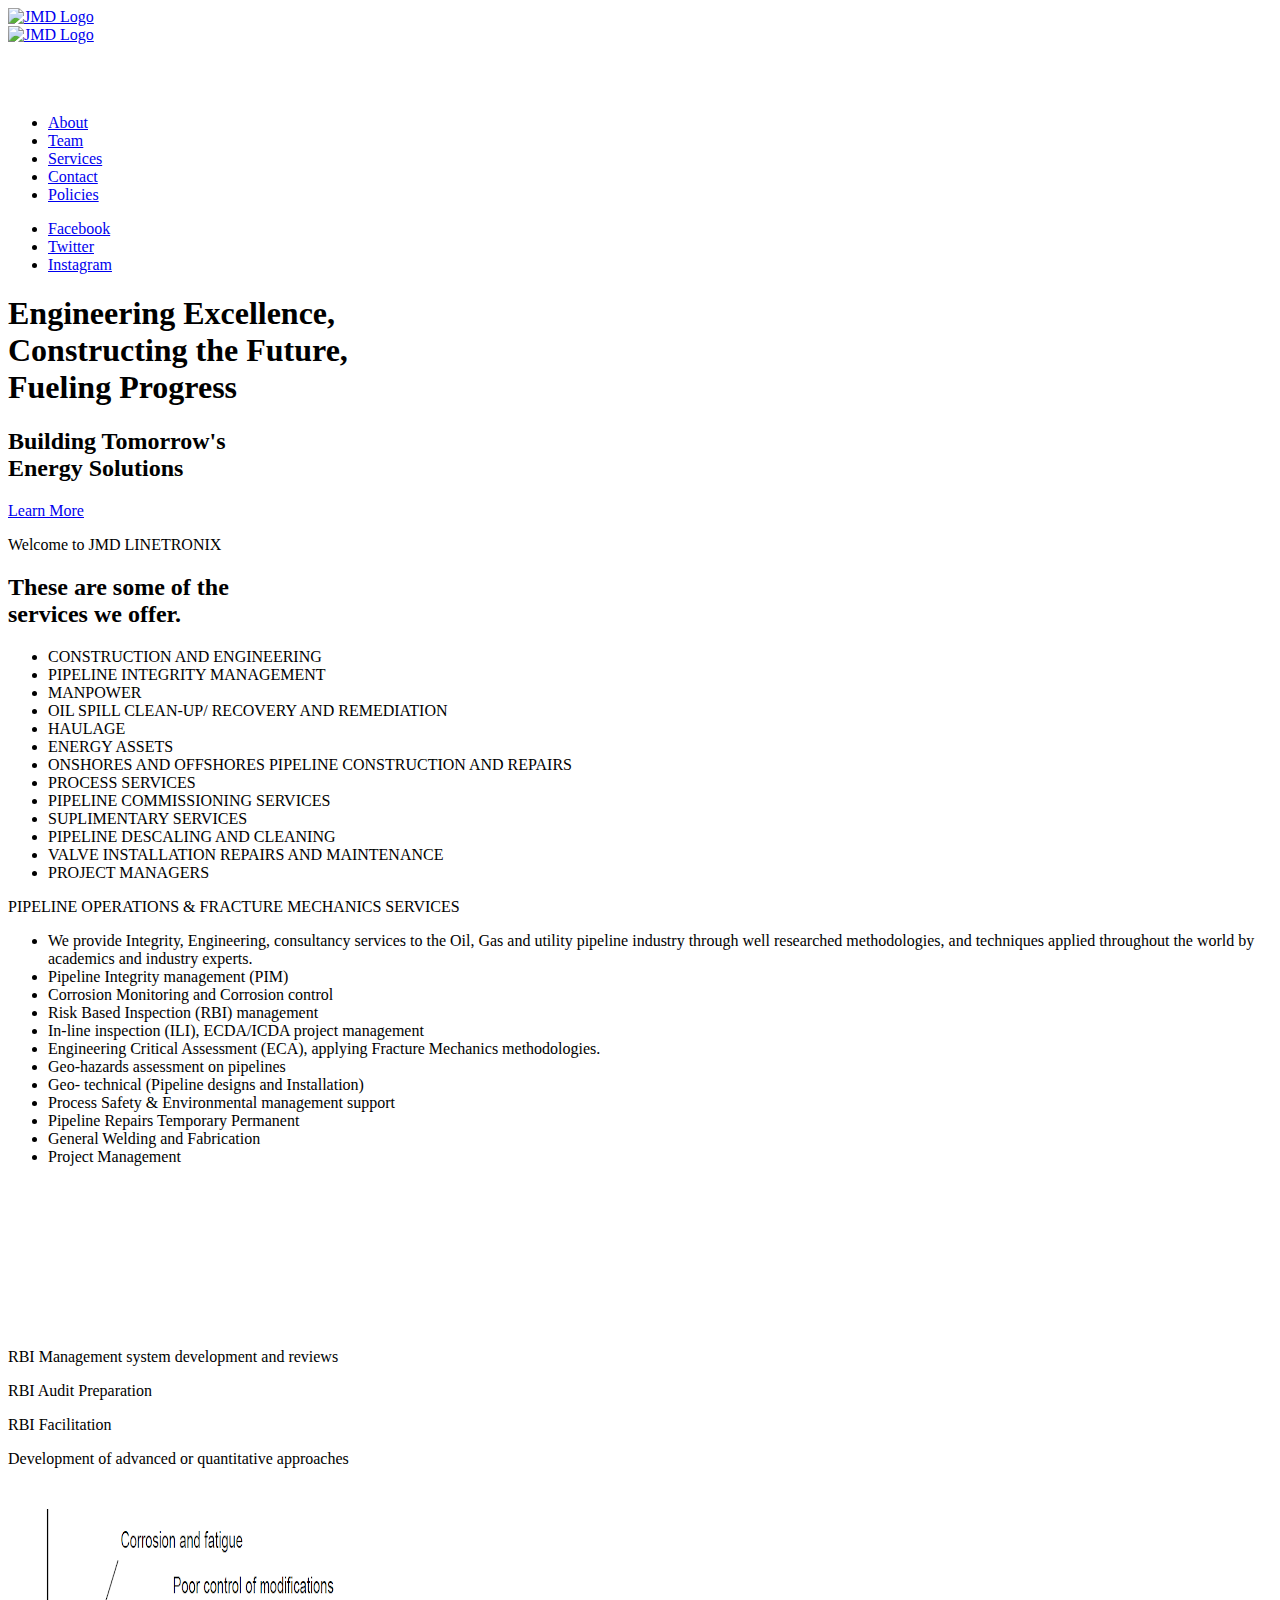
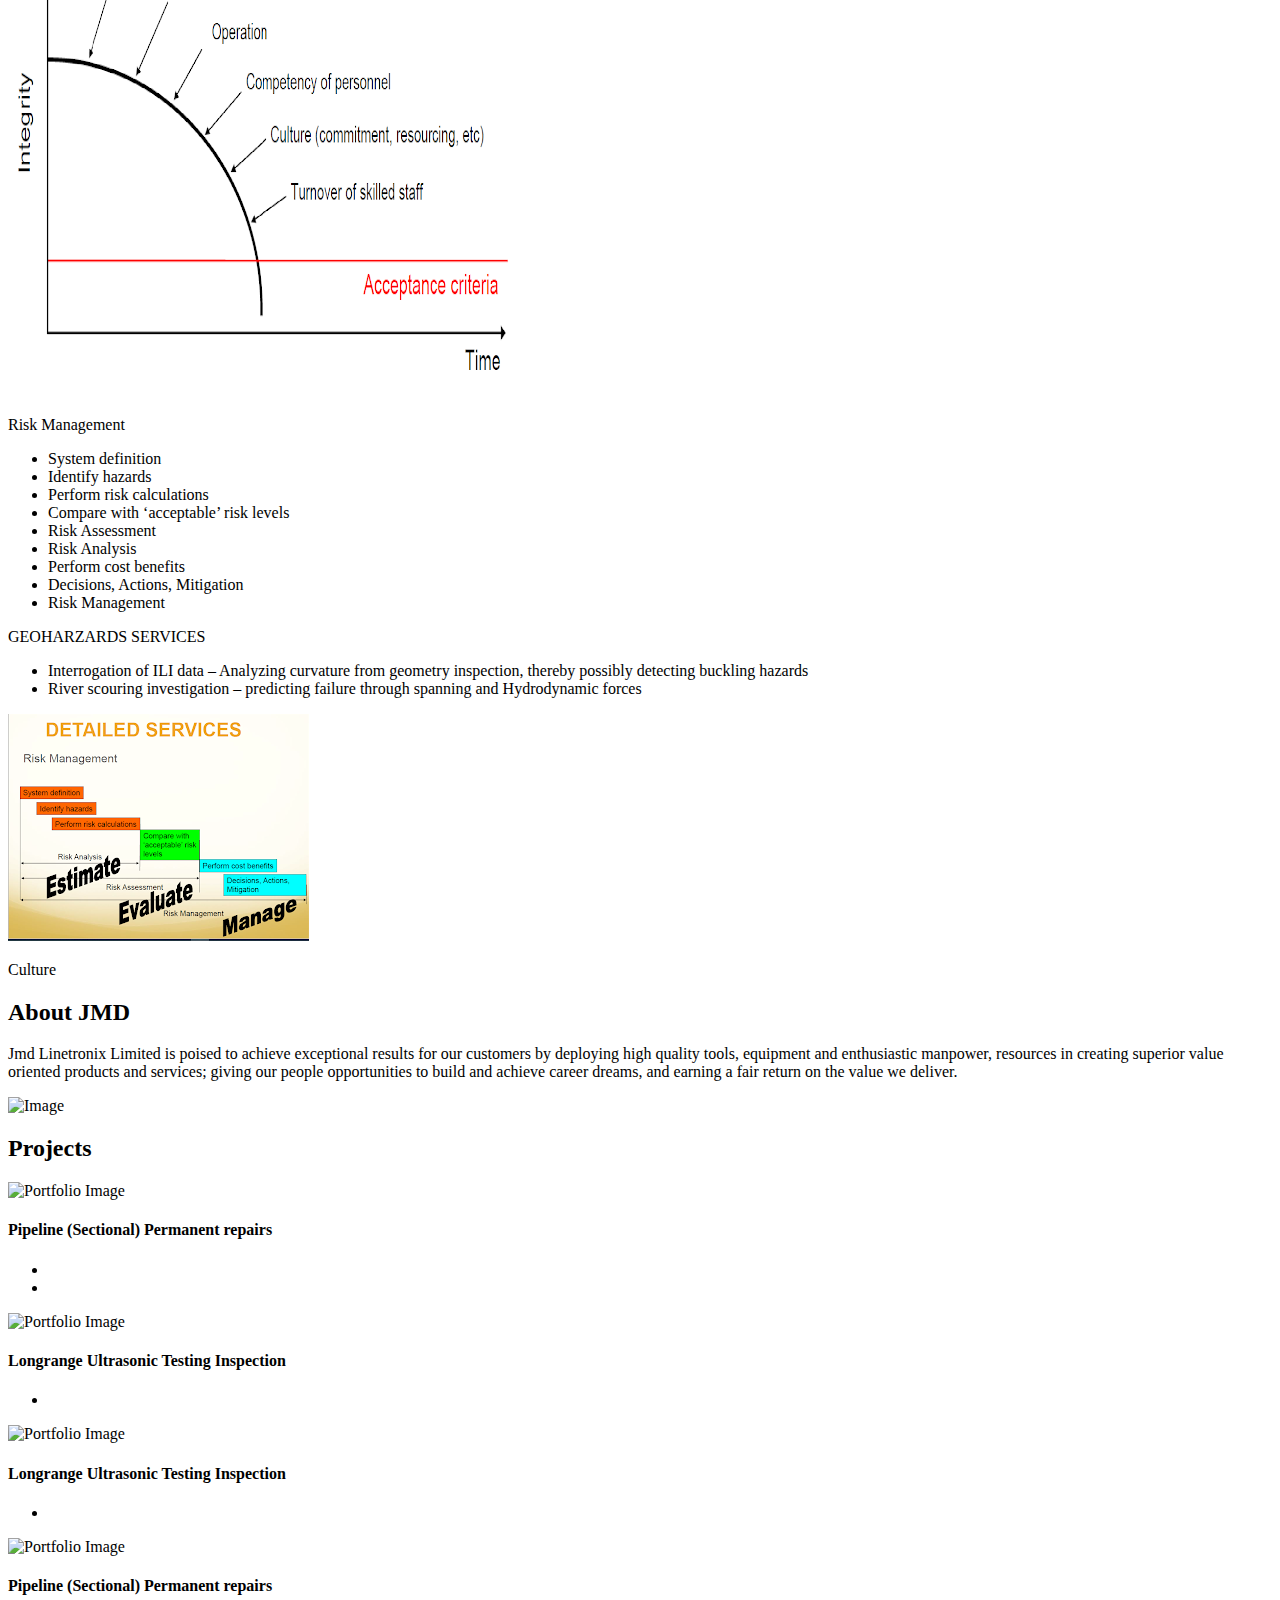
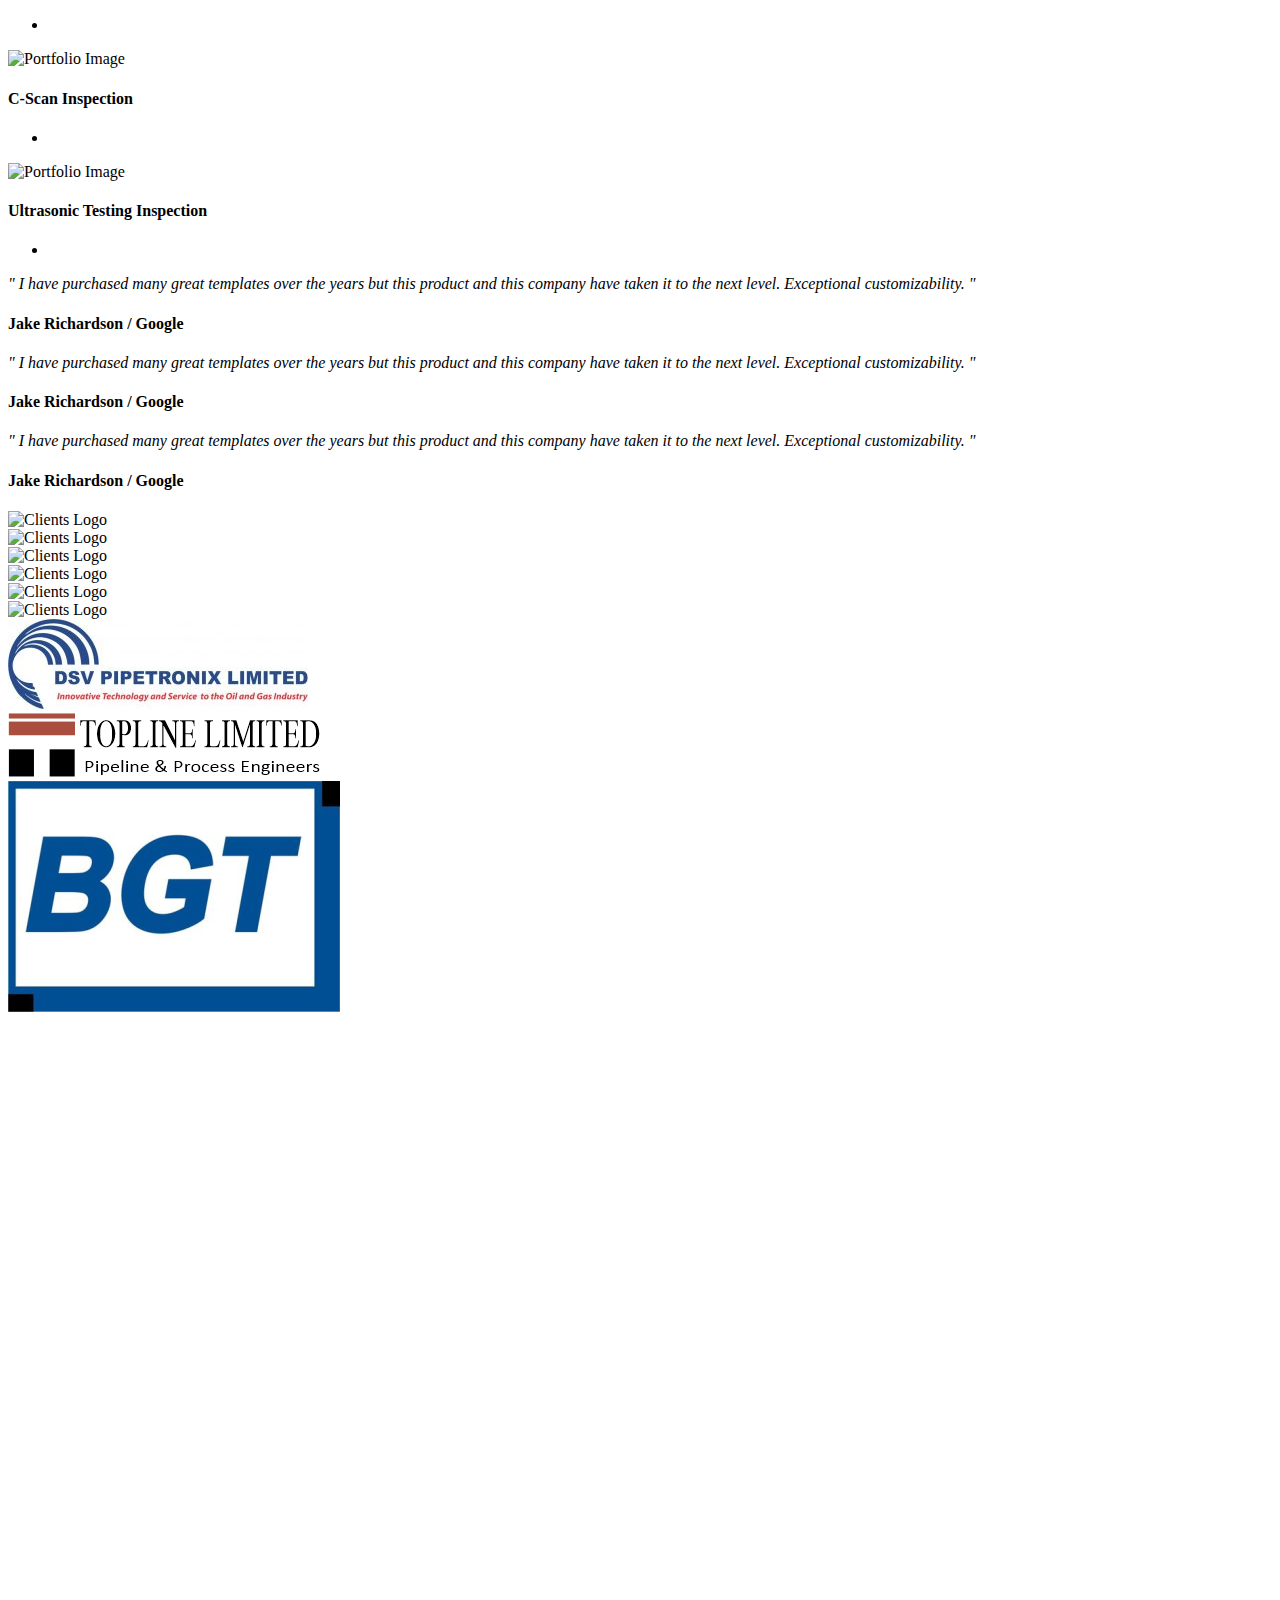
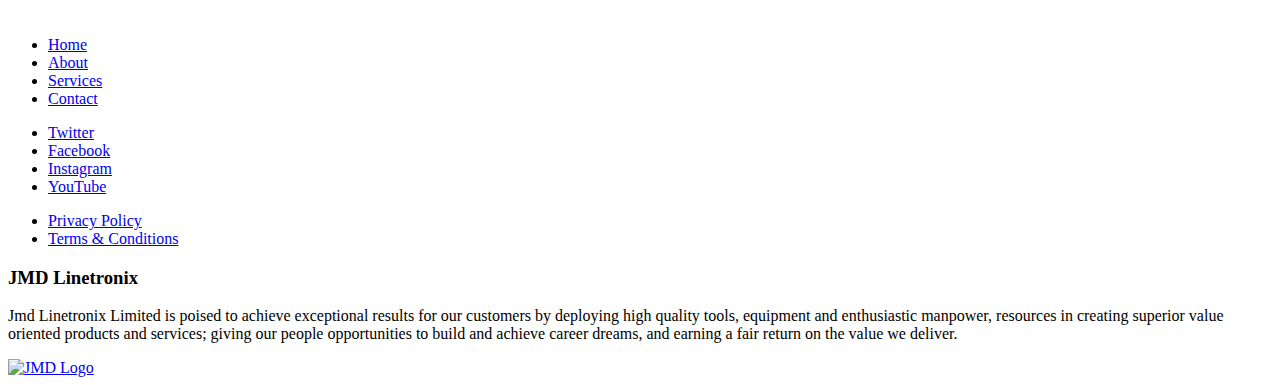
==== index.html @ 66dee23c "updates" ====
<!DOCTYPE html>
<html lang="en" class="no-js">
  <!-- Begin Head -->
  <head>
    <!-- Basic -->
    <meta charset="utf-8" />
    <meta
      name="viewport"
      content="width=device-width, initial-scale=1, shrink-to-fit=no"
    />
    <meta http-equiv="x-ua-compatible" content="ie=edge" />
    <title>JMD LINETRONIX LIMITED</title>
    <meta name="keywords" content="HTML5 Theme" />
    <meta name="description" content="Megakit - HTML5 Theme" />
    <meta name="author" content="keenthemes.com" />

    <!-- Web Fonts -->
    <link
      href="https://fonts.googleapis.com/css?family=Lato:300,400,400i|Montserrat:400,700"
      rel="stylesheet"
    />

    <!-- Vendor Styles -->
    <link
      href="vendor/bootstrap/css/bootstrap.min.css"
      rel="stylesheet"
      type="text/css"
    />
    <link href="css/animate.css" rel="stylesheet" type="text/css" />
    <link href="vendor/themify/themify.css" rel="stylesheet" type="text/css" />
    <link
      href="vendor/scrollbar/scrollbar.min.css"
      rel="stylesheet"
      type="text/css"
    />
    <link
      href="vendor/magnific-popup/magnific-popup.css"
      rel="stylesheet"
      type="text/css"
    />
    <link
      href="vendor/swiper/swiper.min.css"
      rel="stylesheet"
      type="text/css"
    />
    <link
      href="vendor/cubeportfolio/css/cubeportfolio.min.css"
      rel="stylesheet"
      type="text/css"
    />

    <!-- Theme Styles -->
    <link href="css/style.css" rel="stylesheet" type="text/css" />
    <link href="css/global/global.css" rel="stylesheet" type="text/css" />

    <!-- Favicon -->
    <link rel="shortcut icon" href="img/favicon.ico" type="image/x-icon" />
    <link rel="apple-touch-icon" href="img/apple-touch-icon.png" />
  </head>
  <!-- End Head -->

  <!-- Body -->
  <body>
    <!--========== HEADER ==========-->
    <header
      class="navbar-fixed-top s-header js__header-sticky js__header-overlay"
    >
      <!-- Navbar -->
      <div class="s-header__navbar">
        <div class="s-header__container">
          <div class="s-header__navbar-row">
            <div class="s-header__navbar-row-col">
              <!-- Logo -->
              <div class="s-header__logo">
                <a href="index.html">
                  <div>
                    <img
                      class="g-width-auto--xs g-height-80--xs s-header__logo-img-default"
                      src="img/logo2.png"
                      alt="JMD Logo"
                    />
                   
                  </div>
                  <div>
                    <img
                      class="g-width-auto--xs g-height-50--xs s-header__logo-img-shrink"
                      src="img/logo1.png"
                      alt="JMD Logo"
                    />
                  </div>
                </a>
              </div>
              <!-- End Logo -->
            </div>
            <div class="s-header__navbar-row-col">
              <!-- Trigger -->
              <a
                href="javascript:void(0);"
                class="s-header__trigger js__trigger"
              >
                <span class="s-header__trigger-icon"></span>
                <svg
                  x="0rem"
                  y="0rem"
                  width="3.125rem"
                  height="3.125rem"
                  viewbox="0 0 54 54"
                >
                  <circle
                    fill="transparent"
                    stroke="#fff"
                    stroke-width="1"
                    cx="27"
                    cy="27"
                    r="25"
                    stroke-dasharray="157 157"
                    stroke-dashoffset="157"
                  ></circle>
                </svg>
              </a>
              <!-- End Trigger -->
            </div>
          </div>
        </div>
      </div>
      <!-- End Navbar -->

      <!-- Overlay -->
      <div class="s-header-bg-overlay js__bg-overlay">
        <!-- Nav -->
        <nav class="s-header__nav js__scrollbar">
          <div class="container-fluid">
            <!-- Menu List -->
            <ul class="list-unstyled s-header__nav-menu">
              <li class="s-header__nav-menu-item">
                <a
                  class="s-header__nav-menu-link s-header__nav-menu-link-divider"
                  href="about.html"
                  >About</a
                >
              </li>
              <li class="s-header__nav-menu-item">
                <a
                  class="s-header__nav-menu-link s-header__nav-menu-link-divider"
                  href="team.html"
                  >Team</a
                >
              </li>
              <li class="s-header__nav-menu-item">
                <a
                  class="s-header__nav-menu-link s-header__nav-menu-link-divider"
                  href="services.html"
                  >Services</a
                >
              </li>
              <li class="s-header__nav-menu-item">
                <a
                  class="s-header__nav-menu-link s-header__nav-menu-link-divider"
                  href="contact.html"
                  >Contact</a
                >
              </li>
              <li class="s-header__nav-menu-item">
                <a
                  class="s-header__nav-menu-link s-header__nav-menu-link-divider"
                  href="policies.html"
                  >Policies</a
                >
              </li>
            </ul>
            <!-- End Menu List -->
          </div>
        </nav>
        <!-- End Nav -->

        <!-- Action -->
        <ul class="list-inline s-header__action s-header__action--rb">
          <li class="s-header__action-item">
            <a class="s-header__action-link" href="#">
              <i class="g-padding-r-5--xs ti-facebook"></i>
              <span class="g-display-none--xs g-display-inline-block--sm"
                >Facebook</span
              >
            </a>
          </li>
          <li class="s-header__action-item">
            <a class="s-header__action-link" href="#">
              <i class="g-padding-r-5--xs ti-twitter"></i>
              <span class="g-display-none--xs g-display-inline-block--sm"
                >Twitter</span
              >
            </a>
          </li>
          <li class="s-header__action-item">
            <a class="s-header__action-link" href="#">
              <i class="g-padding-r-5--xs ti-instagram"></i>
              <span class="g-display-none--xs g-display-inline-block--sm"
                >Instagram</span
              >
            </a>
          </li>
        </ul>
        <!-- End Action -->
      </div>
      <!-- End Overlay -->
    </header>
    <!--========== END HEADER ==========-->

    <!--========== SWIPER SLIDER ==========-->
    <div class="s-swiper js__swiper-one-item">
      <!-- Swiper Wrapper -->
      <div class="swiper-wrapper">
        <div
          class="g-fullheight--xs g-bg-position--center swiper-slide g-bg-overlay"
          style="background: url('img/ref1.jpg')"
        >
          <div class="container g-text-center--xs g-ver-center--xs">
            <div class="g-margin-b-30--xs">
              <h1
                class="g-font-size-35--xs g-font-size-45--sm g-font-size-55--md g-color--white"
              >
              Engineering Excellence, <br/> Constructing the Future,<br/> Fueling Progress
              </h1>
            </div>
          </div>
        </div>
        <div
          class="g-fullheight--xs g-bg-position--center swiper-slide g-bg-overlay"
          style="background: url('img/ref2.jpg')"
        >
          <div class="container g-text-center--xs g-ver-center--xs">
            <div class="g-margin-b-30--xs">
              <div class="g-margin-b-30--xs">
                <h2
                  class="g-font-size-35--xs g-font-size-45--sm g-font-size-55--md g-color--white"
                >
                Building Tomorrow's <br/> Energy Solutions
                </h2>
              </div>
            </div>
          </div>
        </div>
      </div>
      <!-- End Swiper Wrapper -->



      <a
        href="#js__scroll-to-section"
        class="s-scroll-to-section-v1--bc g-margin-b-15--xs"
      >
        <span
          class="g-font-size-18--xs g-color--white ti-angle-double-down"
        ></span>
        <p
          class="text-uppercase g-color--white g-letter-spacing--3 g-margin-b-0--xs"
        >
          Learn More
        </p>
      </a>
    </div>
    <!--========== END SWIPER SLIDER ==========-->

    <!--========== PAGE CONTENT ==========-->
    <!-- Features -->
    <div
      id="js__scroll-to-section"
      class="container g-padding-y-80--xs g-padding-y-125--sm"
    >
      <div class="g-text-center--xs g-margin-b-100--xs">
        <p
          class="text-uppercase g-font-size-14--xs g-font-weight--700 g-color--primary g-letter-spacing--2 g-margin-b-25--xs"
        >
          Welcome to JMD LINETRONIX
        </p>
        <h2 class="g-font-size-32--xs g-font-size-36--md">
          These are some of the <br />
          services we offer.
        </h2>
      </div>
      
      <div class="g-margin-b-60--xs">

      <ul>
        <li>
          CONSTRUCTION AND ENGINEERING  

        </li>
        <li>
          PIPELINE INTEGRITY MANAGEMENT
        </li>
        <li>
          MANPOWER
        </li>
        <li>
          OIL SPILL CLEAN-UP/ RECOVERY AND REMEDIATION
        </li>
        <li>
          HAULAGE
        </li>
        <li>
          ENERGY ASSETS

        </li>
        <li>
          ONSHORES AND OFFSHORES PIPELINE CONSTRUCTION AND REPAIRS
        </li>
        <li>
          PROCESS SERVICES
        </li>
        <li>
          PIPELINE COMMISSIONING SERVICES
        </li>
        <li>
          SUPLIMENTARY SERVICES 

        </li>
        <li>
          PIPELINE DESCALING AND CLEANING

        </li>
        <li>
          VALVE INSTALLATION REPAIRS AND MAINTENANCE

        </li>
        <li>
          PROJECT MANAGERS

        </li>
      </ul>
      </div>
   
      <!-- // end row  -->
      <div class="g-margin-b-60--xs">
        <p
          class="g-font-size-15--xs g-font-size-20--md g-color--dark g-margin-b-10--xs"
        >
        PIPELINE OPERATIONS & FRACTURE MECHANICS SERVICES
        </p>

        <ul>
          <li>
            We provide Integrity, Engineering, consultancy services to the Oil, Gas and utility pipeline industry through          
     well researched methodologies, and techniques applied throughout the world by academics and industry  experts.

          </li>
          <li>
            Pipeline Integrity management (PIM)
          </li>
          <li>
            Corrosion Monitoring and Corrosion control
          </li>
          <li>
            Risk Based Inspection (RBI) management
          </li>
          <li>
            In-line inspection (ILI), ECDA/ICDA project management
          </li>
          <li>
            Engineering Critical Assessment (ECA), applying 
    Fracture Mechanics methodologies.

          </li>
          <li>
            Geo-hazards assessment on pipelines
          </li>
          <li>
            Geo- technical (Pipeline designs and Installation)
          </li>
          <li>
            Process Safety & Environmental management support
          </li>
          <li>
            Pipeline Repairs 
     Temporary
     Permanent

          </li>
          <li>
            General Welding and Fabrication

          </li>
          <li>
            Project Management

          </li>
        </ul>
      </div>

      <div class="container g-padding-y-50--xs g-padding-y-80--sm">
        <div class="row">
          <div class="col-md-6" style="padding-top: 150px;">
            <p class="g-font-size-18--xs">
              RBI Management system development and reviews
            </p>
            <p class="g-font-size-18--xs">
              RBI Audit Preparation
            </p>
            <p class="g-font-size-18--xs">
              RBI Facilitation
            </p>
            <p class="g-font-size-18--xs">
              Development of advanced or quantitative approaches
            </p>
          </div>
          <div class="col-md-6">
            <img class="img-responsive" src="img/unnamed.png" alt="Image" />

          </div>
        </div>
      </div>

      <div class="container g-padding-y-50--xs g-padding-y-80--sm">
        <div class="row">
          <div class="col-md-6">
            <p class="g-font-size-18--xs">
              Risk Management
              <ul>
                <li>
                  System definition 
        
                </li>
                <li>
                  Identify hazards
                </li>
                <li>
                  Perform risk calculations
                </li>
                <li>
                  Compare with ‘acceptable’ risk levels
                </li>
                <li>
                  Risk Assessment
                </li>
                <li>
                  Risk Analysis
        
                </li>
                <li>
                  Perform cost benefits
                </li>
                <li>
                  Decisions, Actions, Mitigation
                </li>
               
                <li>
                  Risk Management
        
                </li>
              </ul>
            </p>
            <p class="g-font-size-18--xs">
              GEOHARZARDS SERVICES
            </p>

            <ul>
              <li>Interrogation of ILI data – Analyzing curvature from 
                geometry inspection, thereby possibly detecting
                buckling   hazards
          </li>
          <li>River scouring investigation – predicting failure through spanning and Hydrodynamic forces  </li>
            </ul>
         
          </div>
          <div class="col-md-6">
            <img class="img-responsive" src="img/riskimg.png" alt="Image" />

          </div>
        </div>
      </div>
      
    </div>
    <!-- End Features -->

    <!-- Culture -->
    <div class="g-promo-section">
      <div class="container g-padding-y-80--xs g-padding-y-125--sm">
        <div class="row">
          <div
            class="col-md-4 g-margin-t-15--xs g-margin-b-60--xs g-margin-b-0--lg"
          >
            <p
              class="text-uppercase g-font-size-14--xs g-font-weight--700 g-color--primary g-letter-spacing--2 g-margin-b-25--xs"
            >
              Culture
            </p>
            <div
              class="wow fadeInLeft"
              data-wow-duration=".3"
              data-wow-delay=".1s"
            >
              <h2
                class="g-font-size-40--xs g-font-size-50--sm g-font-size-60--md"
              >
                About JMD
              </h2>
            </div>
          </div>
          <div class="col-md-4 col-md-offset-1">
            <p class="g-font-size-18--xs">
              Jmd Linetronix Limited is poised to achieve exceptional results
              for our customers by deploying high quality tools, equipment and
              enthusiastic manpower, resources in creating superior value
              oriented products and services; giving our people opportunities to
              build and achieve career dreams, and earning a fair return on the
              value we deliver.
            </p>
          </div>
        </div>
      </div>
      <div
        class="col-sm-3 g-promo-section__img-right--lg g-bg-position--center g-height-100-percent--md js__fullwidth-img"
      >
        <img class="img-responsive" src="img/img10.jpeg" alt="Image" />
      </div>
    </div>
    <!-- End Culture -->

    <!-- Portfolio Filter -->
    <div class="container g-padding-y-80--xs">
      <div class="g-text-center--xs g-margin-b-40--xs">
        <h2 class="g-font-size-32--xs g-font-size-36--md">Projects</h2>
      </div>
    </div>
    <!-- End Portfolio Filter -->

    <!-- Portfolio Gallery -->
    <div class="container g-margin-b-100--xs">
      <div id="js__grid-portfolio-gallery" class="cbp">
        <!-- Item -->
        <div class="s-portfolio__item cbp-item logos motion">
          <div class="s-portfolio__img-effect">
            <img src="img/img4.jpeg" alt="Portfolio Image" />
          </div>
          <div class="s-portfolio__caption-hover--cc">
            <div class="g-margin-b-25--xs">
              <h4 class="g-font-size-18--xs g-color--white g-margin-b-5--xs">
                Pipeline (Sectional) Permanent repairs

              </h4>
            </div>
            <ul class="list-inline g-ul-li-lr-5--xs g-margin-b-0--xs">
              <li>
                <a
                  href="img/img4.jpeg"
                  class="cbp-lightbox s-icon s-icon--sm s-icon--white-bg g-radius--circle"
                >
                  <i class="ti-fullscreen"></i>
                </a>
              </li>
              <li></li>
            </ul>
          </div>
        </div>
        <!-- Item -->
        <div class="s-portfolio__item cbp-item graphic">
          <div class="s-portfolio__img-effect">
            <img src="img/img2.jpeg" alt="Portfolio Image" />
          </div>
          <div class="s-portfolio__caption-hover--cc">
            <div class="g-margin-b-25--xs">
              <h4 class="g-font-size-18--xs g-color--white g-margin-b-5--xs">
                Longrange Ultrasonic Testing Inspection

              </h4>
            </div>
            <ul class="list-inline g-ul-li-lr-5--xs g-margin-b-0--xs">
              <li>
                <a
                  href="img/img2.jpeg"
                  class="cbp-lightbox s-icon s-icon--sm s-icon--white-bg g-radius--circle"
                >
                  <i class="ti-fullscreen"></i>
                </a>
              </li>
            </ul>
          </div>
        </div>
        <!-- Item -->
        <div class="s-portfolio__item cbp-item logos">
          <div class="s-portfolio__img-effect">
            <img src="img/img3.jpeg" alt="Portfolio Image" />
          </div>
          <div class="s-portfolio__caption-hover--cc">
            <div class="g-margin-b-25--xs">
              <h4 class="g-font-size-18--xs g-color--white g-margin-b-5--xs">
                Longrange Ultrasonic Testing Inspection
              </h4>
            </div>
            <ul class="list-inline g-ul-li-lr-5--xs g-margin-b-0--xs">
              <li>
                <a
                  href="img/img3.jpeg"
                  class="cbp-lightbox s-icon s-icon--sm s-icon--white-bg g-radius--circle"
                >
                  <i class="ti-fullscreen"></i>
                </a>
              </li>
            </ul>
          </div>
        </div>
        <!-- Item -->
        <div class="s-portfolio__item cbp-item motion graphic">
          <div class="s-portfolio__img-effect">
            <img src="img/img5.jpeg" alt="Portfolio Image" />
          </div>
          <div class="s-portfolio__caption-hover--cc">
            <div class="g-margin-b-25--xs">
              <h4 class="g-font-size-18--xs g-color--white g-margin-b-5--xs">
                Pipeline (Sectional) Permanent repairs
              </h4>
            </div>
            <ul class="list-inline g-ul-li-lr-5--xs g-margin-b-0--xs">
              <li>
                <a
                  href="img/img5.jpeg"
                  class="cbp-lightbox s-icon s-icon--sm s-icon--white-bg g-radius--circle"
                >
                  <i class="ti-fullscreen"></i>
                </a>
              </li>
            </ul>
          </div>
        </div>
        <!-- Item -->
        <div class="s-portfolio__item cbp-item logos graphic">
          <div class="s-portfolio__img-effect">
            <img src="img/img7.jpeg" alt="Portfolio Image" />
          </div>
          <div class="s-portfolio__caption-hover--cc">
            <div class="g-margin-b-25--xs">
              <h4 class="g-font-size-18--xs g-color--white g-margin-b-5--xs">
                C-Scan Inspection

              </h4>
            </div>
            <ul class="list-inline g-ul-li-lr-5--xs g-margin-b-0--xs">
              <li>
                <a
                  href="img/img7.jpeg"
                  class="cbp-lightbox s-icon s-icon--sm s-icon--white-bg g-radius--circle"
                >
                  <i class="ti-fullscreen"></i>
                </a>
              </li>
            </ul>
          </div>
        </div>
        <!-- Item -->
        <div class="s-portfolio__item cbp-item motion graphic">
          <div class="s-portfolio__img-effect">
            <img src="img/img6.jpeg" alt="Portfolio Image" />
          </div>
          <div class="s-portfolio__caption-hover--cc">
            <div class="g-margin-b-25--xs">
              <h4 class="g-font-size-18--xs g-color--white g-margin-b-5--xs">
                Ultrasonic Testing Inspection
              </h4>
            </div>
            <ul class="list-inline g-ul-li-lr-5--xs g-margin-b-0--xs">
              <li>
                <a
                  href="img/img6.jpeg"
                  class="cbp-lightbox s-icon s-icon--sm s-icon--white-bg g-radius--circle"
                >
                  <i class="ti-fullscreen"></i>
                </a>
              </li>
            </ul>
          </div>
        </div>
        <!-- End Item -->
      </div>
      <!-- End Portfolio Gallery -->
    </div>
    <!-- End Portfolio -->

          <div class="swiper-wrapper g-margin-b-50--xs">
            <div class="swiper-slide g-padding-x-130--sm g-padding-x-150--lg">
              <div class="g-padding-x-20--xs g-padding-x-50--lg">
                <div class="g-margin-b-40--xs">
                  <p
                    class="g-font-size-22--xs g-font-size-28--sm g-color--white"
                  >
                    <i
                      >" I have purchased many great templates over the years
                      but this product and this company have taken it to the
                      next level. Exceptional customizability. "</i
                    >
                  </p>
                </div>
                <div
                  class="center-block g-hor-divider__solid--white-opacity-lightest g-width-100--xs g-margin-b-30--xs"
                ></div>
                <h4
                  class="g-font-size-15--xs g-font-size-18--sm g-color--white-opacity-light g-margin-b-5--xs"
                >
                  Jake Richardson / Google
                </h4>
              </div>
            </div>
            <div class="swiper-slide g-padding-x-130--sm g-padding-x-150--lg">
              <div class="g-padding-x-20--xs g-padding-x-50--lg">
                <div class="g-margin-b-40--xs">
                  <p
                    class="g-font-size-22--xs g-font-size-28--sm g-color--white"
                  >
                    <i
                      >" I have purchased many great templates over the years
                      but this product and this company have taken it to the
                      next level. Exceptional customizability. "</i
                    >
                  </p>
                </div>
                <div
                  class="center-block g-hor-divider__solid--white-opacity-lightest g-width-100--xs g-margin-b-30--xs"
                ></div>
                <h4
                  class="g-font-size-15--xs g-font-size-18--sm g-color--white-opacity-light g-margin-b-5--xs"
                >
                  Jake Richardson / Google
                </h4>
              </div>
            </div>
            <div class="swiper-slide g-padding-x-130--sm g-padding-x-150--lg">
              <div class="g-padding-x-20--xs g-padding-x-50--lg">
                <div class="g-margin-b-40--xs">
                  <p
                    class="g-font-size-22--xs g-font-size-28--sm g-color--white"
                  >
                    <i
                      >" I have purchased many great templates over the years
                      but this product and this company have taken it to the
                      next level. Exceptional customizability. "</i
                    >
                  </p>
                </div>
                <div
                  class="center-block g-hor-divider__solid--white-opacity-lightest g-width-100--xs g-margin-b-30--xs"
                ></div>
                <h4
                  class="g-font-size-15--xs g-font-size-18--sm g-color--white-opacity-light g-margin-b-5--xs"
                >
                  Jake Richardson / Google
                </h4>
              </div>
            </div>
          </div>
          <!-- End Swipper Wrapper -->

          <!-- Arrows -->
          <div
            class="g-font-size-22--xs g-color--white-opacity js__swiper-fraction"
          ></div>
          <a
            href="javascript:void(0);"
            class="g-display-none--xs g-display-inline-block--sm s-swiper__arrow-v1--right s-icon s-icon--md s-icon--white-brd g-radius--circle ti-angle-right js__swiper-btn--next"
          ></a>
          <a
            href="javascript:void(0);"
            class="g-display-none--xs g-display-inline-block--sm s-swiper__arrow-v1--left s-icon s-icon--md s-icon--white-brd g-radius--circle ti-angle-left js__swiper-btn--prev"
          ></a>
      
        </div>
      </div>
    </div> 
    <!-- End Testimonials -->

    <!-- Clients -->
    <div class="g-bg-color--sky-light">
      <div class="g-container--md g-padding-y-80--xs g-padding-y-125--sm">
        <!-- Swiper Clients -->
        <div class="s-swiper js__swiper-clients">
          <div class="swiper-wrapper">
            <div class="swiper-slide">
              <div
                class="wow fadeIn"
                data-wow-duration=".3"
                data-wow-delay=".1s"
              >
                <img
                  class="s-clients-v1"
                  src="img/clients/clean.png"
                  alt="Clients Logo"
                />
              </div>
            </div>
            <div class="swiper-slide">
              <div
                class="wow fadeIn"
                data-wow-duration=".3"
                data-wow-delay=".2s"
              >
                <img
                  class="s-clients-v1"
                  src="img/clients/ngc.png"
                  alt="Clients Logo"
                />
              </div>
            </div>
            <div class="swiper-slide">
              <div
                class="wow fadeIn"
                data-wow-duration=".3"
                data-wow-delay=".3s"
              >
                <img
                  class="s-clients-v1"
                  src="img/clients/wrpc.png"
                  alt="Clients Logo"
                />
              </div>
            </div>
            <div class="swiper-slide">
              <div
                class="wow fadeIn"
                data-wow-duration=".3"
                data-wow-delay=".4s"
              >
                <img
                  class="s-clients-v1"
                  src="img/clients/npdc.png"
                  alt="Clients Logo"
                />
              </div>
            </div>
            <div class="swiper-slide">
              <div
                class="wow fadeIn"
                data-wow-duration=".3"
                data-wow-delay=".6s"
              >
                <img
                  class="s-clients-v1"
                  src="img/clients/nd.png"
                  alt="Clients Logo"
                />
              </div>
            </div>
            <div class="swiper-slide">
              <div
                class="wow fadeIn"
                data-wow-duration=".3"
                data-wow-delay=".6s"
              >
                <img
                  class="s-clients-v1"
                  src="img/clients/heritage.png"
                  alt="Clients Logo"
                />
              </div>
            </div>
            <div class="swiper-slide">
              <div
                class="wow fadeIn"
                data-wow-duration=".3"
                data-wow-delay=".6s"
              >
                <img
                  class="s-clients-v1"
                  src="img/clients/dsv.jpeg"
                  alt="Clients Logo"
                />
              </div>
            </div>
            <div class="swiper-slide">
              <div
                class="wow fadeIn"
                data-wow-duration=".3"
                data-wow-delay=".6s"
              >
                <img
                  class="s-clients-v1"
                  src="img/clients/topline.png"
                  alt="Clients Logo"
                />
              </div>
            </div>
            <div class="swiper-slide">
              <div
                class="wow fadeIn"
                data-wow-duration=".3"
                data-wow-delay=".6s"
              >
                <img
                  class="s-clients-v1"
                  src="img/clients/bgt.png"
                  alt="Clients Logo"
                />
              </div>
            </div>
          </div>
        </div>
        <!-- End Swiper Clients -->
      </div>
    </div>
    <!-- End Clients -->

    <!-- Counter -->
    <!-- <div
      class="js__parallax-window g-bg-overlay"
      style="background: url(img/ref2.jpg) 50% 0 no-repeat fixed"
    >
      <div class="container g-padding-y-80--xs g-padding-y-125--sm">
        <div class="row">
          <div
            class="col-md-3 col-xs-6 g-full-width--xs g-margin-b-70--xs g-margin-b-0--lg"
          >
            <div class="g-text-center--xs">
              <div class="g-margin-b-10--xs">
                <figure
                  class="g-display-inline-block--xs g-font-size-70--xs g-color--white js__counter"
                >
                  6
                </figure>
                <span class="g-font-size-40--xs g-color--white">k</span>
              </div>
              <div
                class="center-block g-hor-divider__solid--white g-width-40--xs g-margin-b-25--xs"
              ></div>
              <h4 class="g-font-size-18--xs g-color--white">Lines of Code</h4>
            </div>
          </div>
          <div
            class="col-md-3 col-xs-6 g-full-width--xs g-margin-b-70--xs g-margin-b-0--lg"
          >
            <div class="g-text-center--xs">
              <figure
                class="g-display-block--xs g-font-size-70--xs g-color--white g-margin-b-10--xs js__counter"
              >
                5
              </figure>
              <div
                class="center-block g-hor-divider__solid--white g-width-40--xs g-margin-b-25--xs"
              ></div>
              <h4 class="g-font-size-18--xs g-color--white">Award Winners</h4>
            </div>
          </div>
          <div
            class="col-md-3 col-xs-6 g-full-width--xs g-margin-b-70--xs g-margin-b-0--sm"
          >
            <div class="g-text-center--xs">
              <figure
                class="g-display-block--xs g-font-size-70--xs g-color--white g-margin-b-10--xs js__counter"
              >
                15
              </figure>
              <div
                class="center-block g-hor-divider__solid--white g-width-40--xs g-margin-b-25--xs"
              ></div>
              <h4 class="g-font-size-18--xs g-color--white">Multiple Pages</h4>
            </div>
          </div>
          <div class="col-md-3 col-xs-6 g-full-width--xs">
            <div class="g-text-center--xs">
              <div class="g-margin-b-10--xs">
                <figure
                  class="g-display-inline-block--xs g-font-size-70--xs g-color--white js__counter"
                >
                  2
                </figure>
                <span class="g-font-size-40--xs g-color--white">x</span>
              </div>
              <div
                class="center-block g-hor-divider__solid--white g-width-40--xs g-margin-b-25--xs"
              ></div>
              <h4 class="g-font-size-18--xs g-color--white">Faster Support</h4>
            </div>
          </div>
        </div>
      </div>
    </div> -->
    <!-- End Counter -->

    <!-- Feedback Form -->
    <!-- End Feedback Form -->

    <!-- Google Map -->
    <section class="s-google-map">
      <div style="width: 100%">
        <iframe
          width="100%"
          height="600"
          frameborder="0"
          scrolling="no"
          marginheight="0"
          marginwidth="0"
          src="https://maps.google.com/maps?width=100%25&amp;height=600&amp;hl=en&amp;q=Plot%20538%20DDPA%20Commercial%20Housing%20Estate%20Jeddo%20Delta%20state%20Nigeria+(JMD%20LINETRONIX%20LIMITED)&amp;t=&amp;z=14&amp;ie=UTF8&amp;iwloc=B&amp;output=embed"
          ><a href="https://www.maps.ie/distance-area-calculator.html"
            >measure distance on map</a
          ></iframe
        >
      </div>
    </section>
    <!-- End Google Map -->
    <!--========== END PAGE CONTENT ==========-->

    <!--========== FOOTER ==========-->
    <footer class="g-bg-color--dark">
      <!-- Links -->
      <div class="g-hor-divider__dashed--white-opacity-lightest">
        <div class="container g-padding-y-80--xs">
          <div class="row">
            <div class="col-sm-2 g-margin-b-20--xs g-margin-b-0--md">
              <ul class="list-unstyled g-ul-li-tb-5--xs g-margin-b-0--xs">
                <li>
                  <a
                    class="g-font-size-15--xs g-color--white-opacity"
                    href="index.html"
                    >Home</a
                  >
                </li>
                <li>
                  <a
                    class="g-font-size-15--xs g-color--white-opacity"
                    href="about.html"
                    >About</a
                  >
                </li>
                <li>
                  <a
                    class="g-font-size-15--xs g-color--white-opacity"
                    href="services.html"
                    >Services</a
                  >
                </li>
                <li>
                  <a
                    class="g-font-size-15--xs g-color--white-opacity"
                    href="contact.html"
                    >Contact</a
                  >
                </li>
              </ul>
            </div>
            <div class="col-sm-2 g-margin-b-20--xs g-margin-b-0--md">
              <ul class="list-unstyled g-ul-li-tb-5--xs g-margin-b-0--xs">
                <li>
                  <a class="g-font-size-15--xs g-color--white-opacity" href="#"
                    >Twitter</a
                  >
                </li>
                <li>
                  <a class="g-font-size-15--xs g-color--white-opacity" href="#"
                    >Facebook</a
                  >
                </li>
                <li>
                  <a class="g-font-size-15--xs g-color--white-opacity" href="#"
                    >Instagram</a
                  >
                </li>
                <li>
                  <a class="g-font-size-15--xs g-color--white-opacity" href="#"
                    >YouTube</a
                  >
                </li>
              </ul>
            </div>
            <div class="col-sm-2 g-margin-b-40--xs g-margin-b-0--md">
              <ul class="list-unstyled g-ul-li-tb-5--xs g-margin-b-0--xs">
                <li>
                  <a class="g-font-size-15--xs g-color--white-opacity" href="#"
                    >Privacy Policy</a
                  >
                </li>
                <li>
                  <a class="g-font-size-15--xs g-color--white-opacity" href="#"
                    >Terms &amp; Conditions</a
                  >
                </li>
              </ul>
            </div>
            <div
              class="col-md-4 col-md-offset-2 col-sm-5 col-sm-offset-1 s-footer__logo g-padding-y-50--xs g-padding-y-0--md"
            >
              <h3 class="g-font-size-18--xs g-color--white">JMD Linetronix</h3>
              <p class="g-color--white-opacity">
                Jmd Linetronix Limited is poised to achieve exceptional results
                for our customers by deploying high quality tools, equipment and
                enthusiastic manpower, resources in creating superior value
                oriented products and services; giving our people opportunities
                to build and achieve career dreams, and earning a fair return on
                the value we deliver.
              </p>
            </div>
          </div>
        </div>
      </div>
      <!-- End Links -->

      <!-- Copyright -->
      <div class="container g-padding-y-50--xs">
        <div class="row">
          <div class="col-xs-6">
            <a href="index.html" style="display: flex; align-items: center">
              <img
                class="g-width-auto--xs g-height-50--xs"
                src="img/logo2.png"
                alt="JMD Logo"
              />
            </a>
          </div>
        </div>
      </div>
      <!-- End Copyright -->
    </footer>
    <!--========== END FOOTER ==========-->

    <!-- Back To Top -->
    <a href="javascript:void(0);" class="s-back-to-top js__back-to-top"></a>

    <!--========== JAVASCRIPTS (Load javascripts at bottom, this will reduce page load time) ==========-->
    <!-- Vendor -->
    <script type="text/javascript" src="vendor/jquery.min.js"></script>
    <script type="text/javascript" src="vendor/jquery.migrate.min.js"></script>
    <script
      type="text/javascript"
      src="vendor/bootstrap/js/bootstrap.min.js"
    ></script>
    <script
      type="text/javascript"
      src="vendor/jquery.smooth-scroll.min.js"
    ></script>
    <script
      type="text/javascript"
      src="vendor/jquery.back-to-top.min.js"
    ></script>
    <script
      type="text/javascript"
      src="vendor/scrollbar/jquery.scrollbar.min.js"
    ></script>
    <script
      type="text/javascript"
      src="vendor/magnific-popup/jquery.magnific-popup.min.js"
    ></script>
    <script
      type="text/javascript"
      src="vendor/swiper/swiper.jquery.min.js"
    ></script>
    <script type="text/javascript" src="vendor/waypoint.min.js"></script>
    <script type="text/javascript" src="vendor/counterup.min.js"></script>
    <script
      type="text/javascript"
      src="vendor/cubeportfolio/js/jquery.cubeportfolio.min.js"
    ></script>
    <script type="text/javascript" src="vendor/jquery.parallax.min.js"></script>
    <script src="https://maps.googleapis.com/maps/api/js?key=AIzaSyBsXUGTFS09pLVdsYEE9YrO2y4IAncAO2U"></script>
    <script type="text/javascript" src="vendor/jquery.wow.min.js"></script>

    <!-- General Components and Settings -->
    <script type="text/javascript" src="js/global.min.js"></script>
    <script
      type="text/javascript"
      src="js/components/header-sticky.min.js"
    ></script>
    <script
      type="text/javascript"
      src="js/components/scrollbar.min.js"
    ></script>
    <script
      type="text/javascript"
      src="js/components/magnific-popup.min.js"
    ></script>
    <script type="text/javascript" src="js/components/swiper.min.js"></script>
    <script type="text/javascript" src="js/components/counter.min.js"></script>
    <script
      type="text/javascript"
      src="js/components/portfolio-3-col.min.js"
    ></script>
    <script type="text/javascript" src="js/components/parallax.min.js"></script>
    <script
      type="text/javascript"
      src="js/components/google-map.min.js"
    ></script>
    <script type="text/javascript" src="js/components/wow.min.js"></script>
    <!--========== END JAVASCRIPTS ==========-->
  </body>
  <!-- End Body -->
</html>
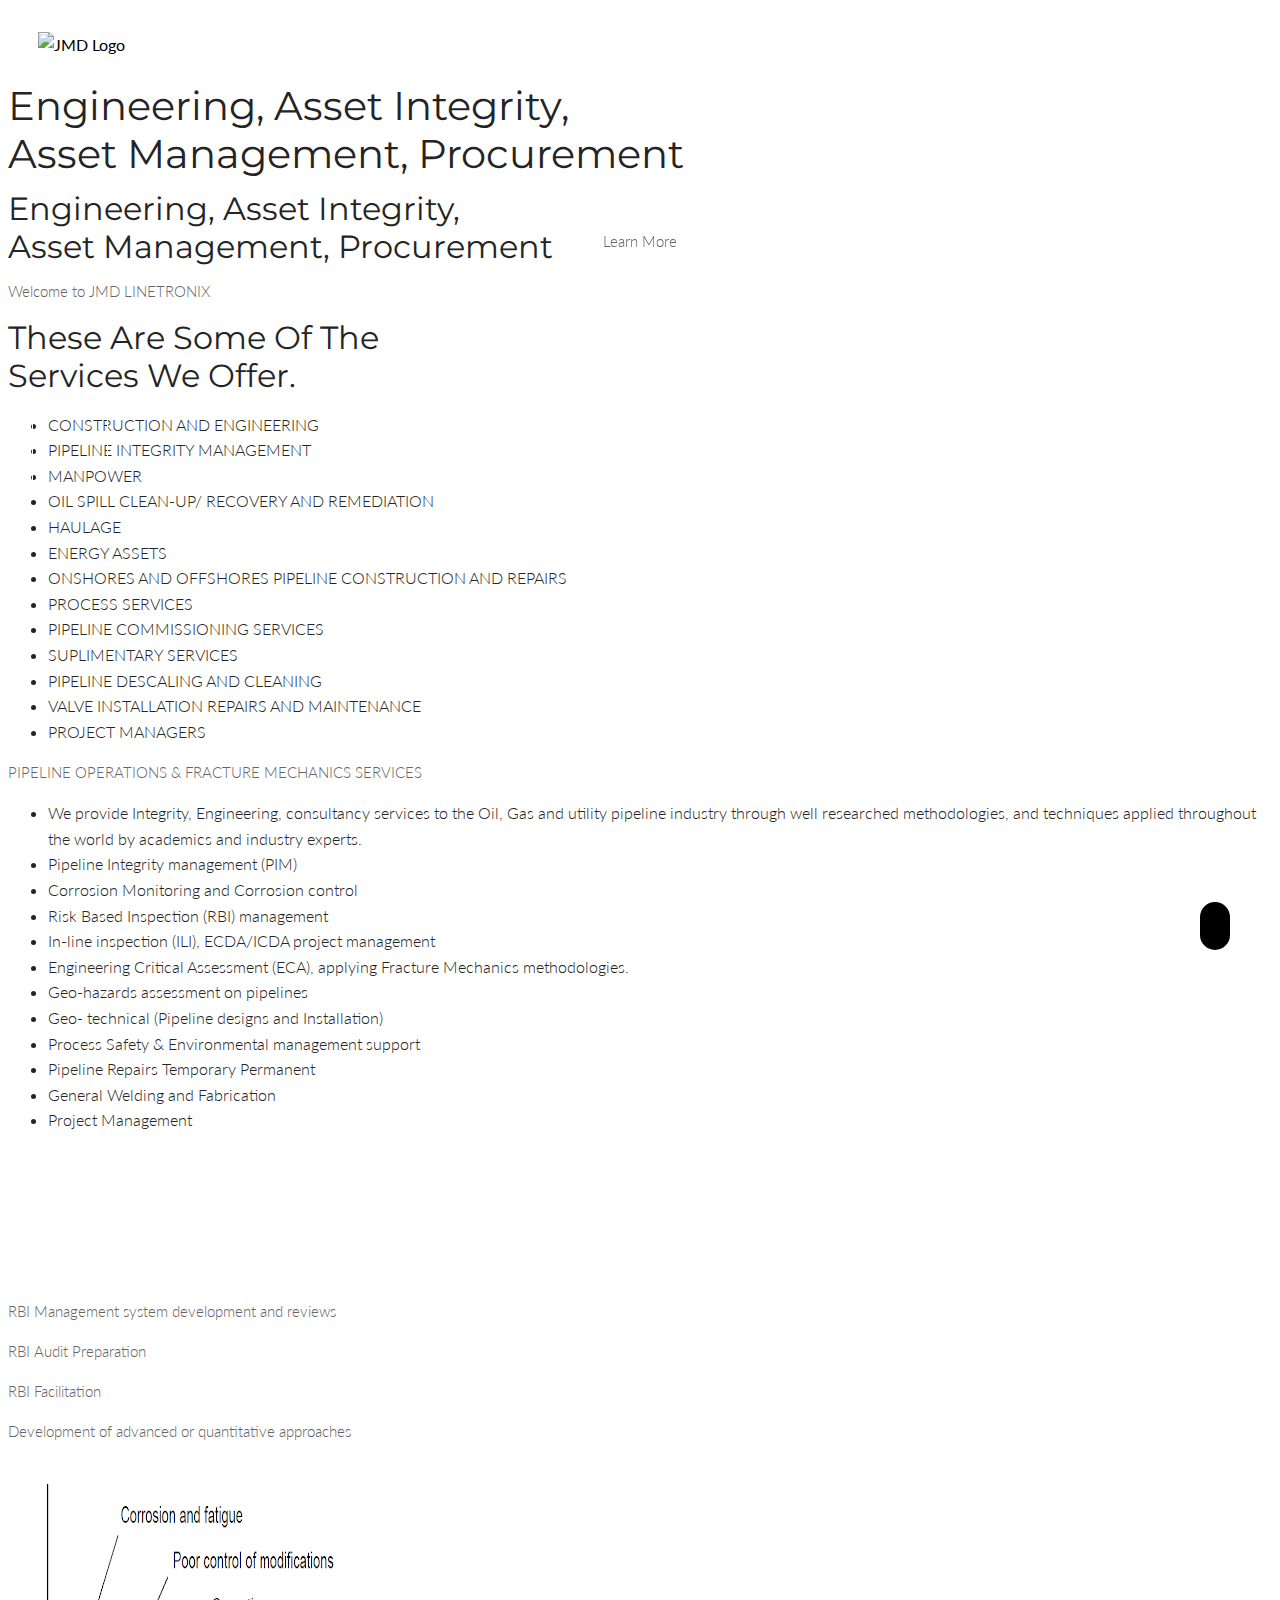
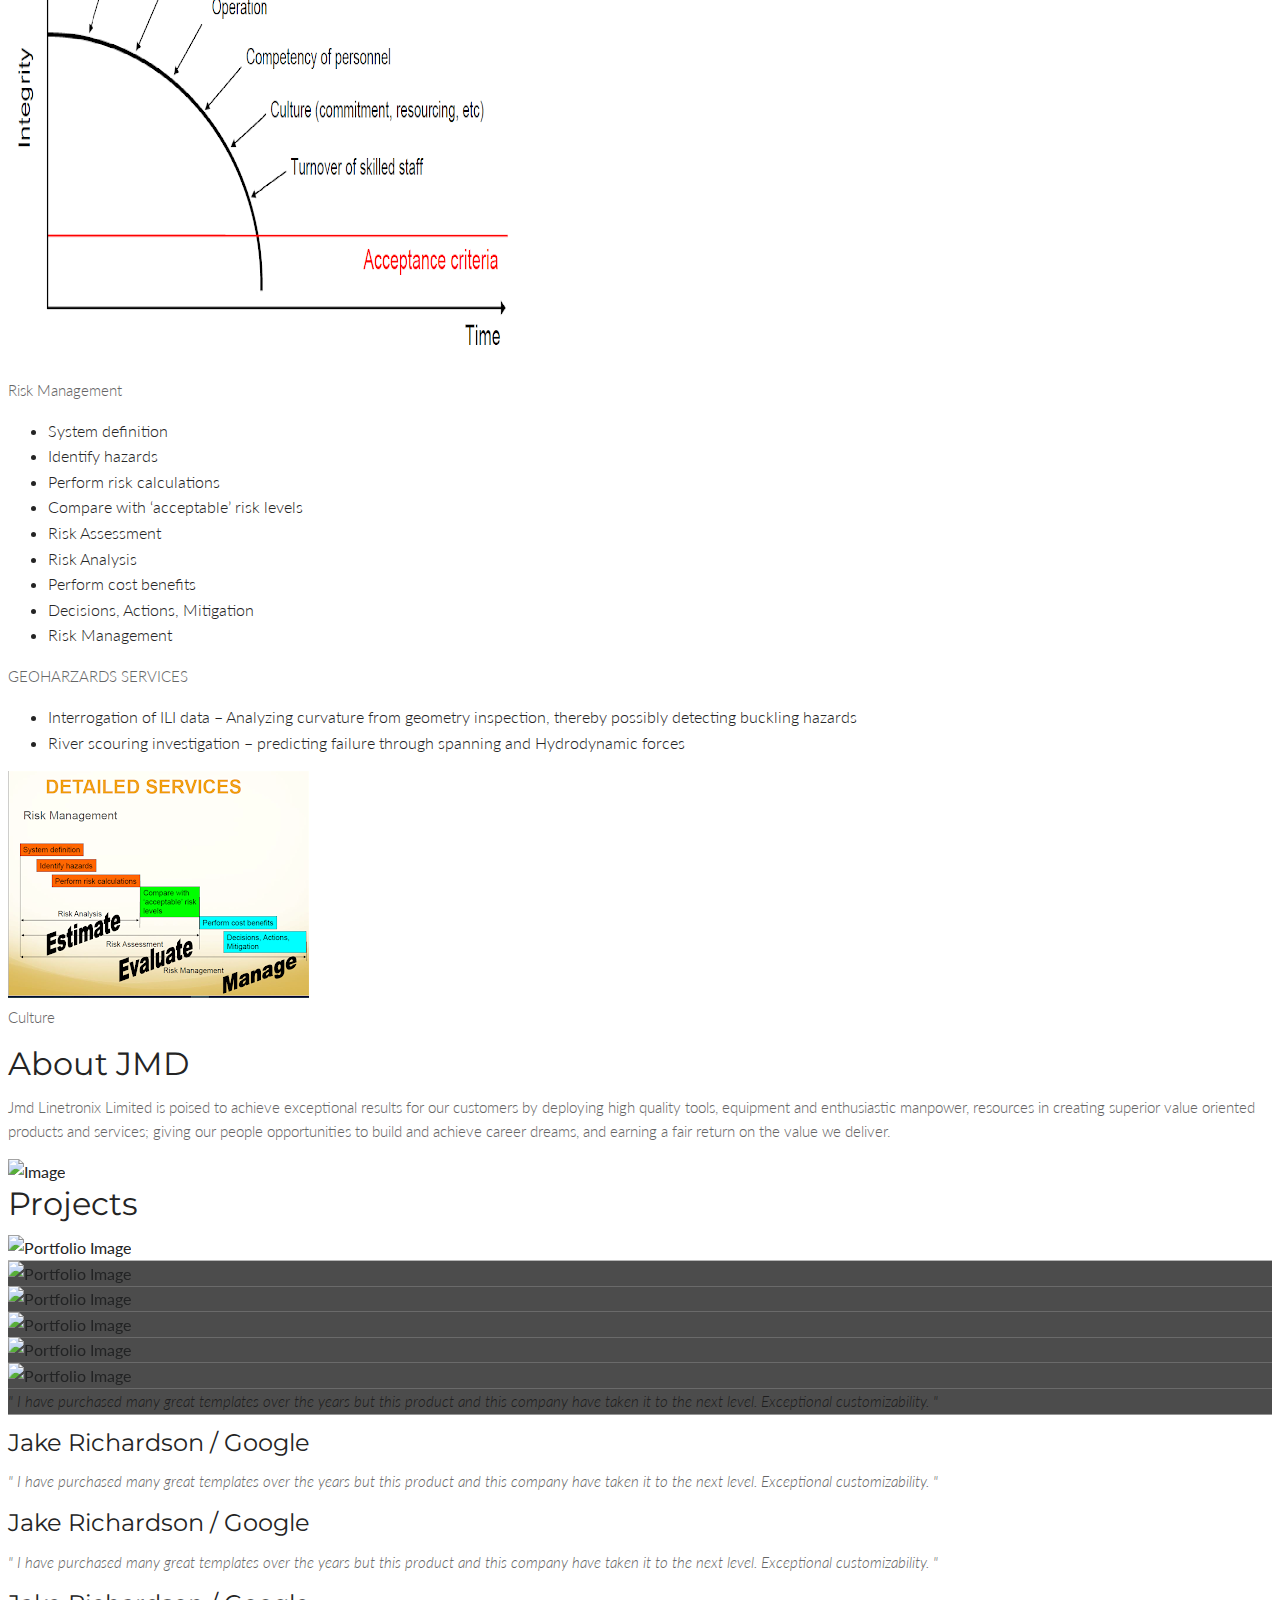
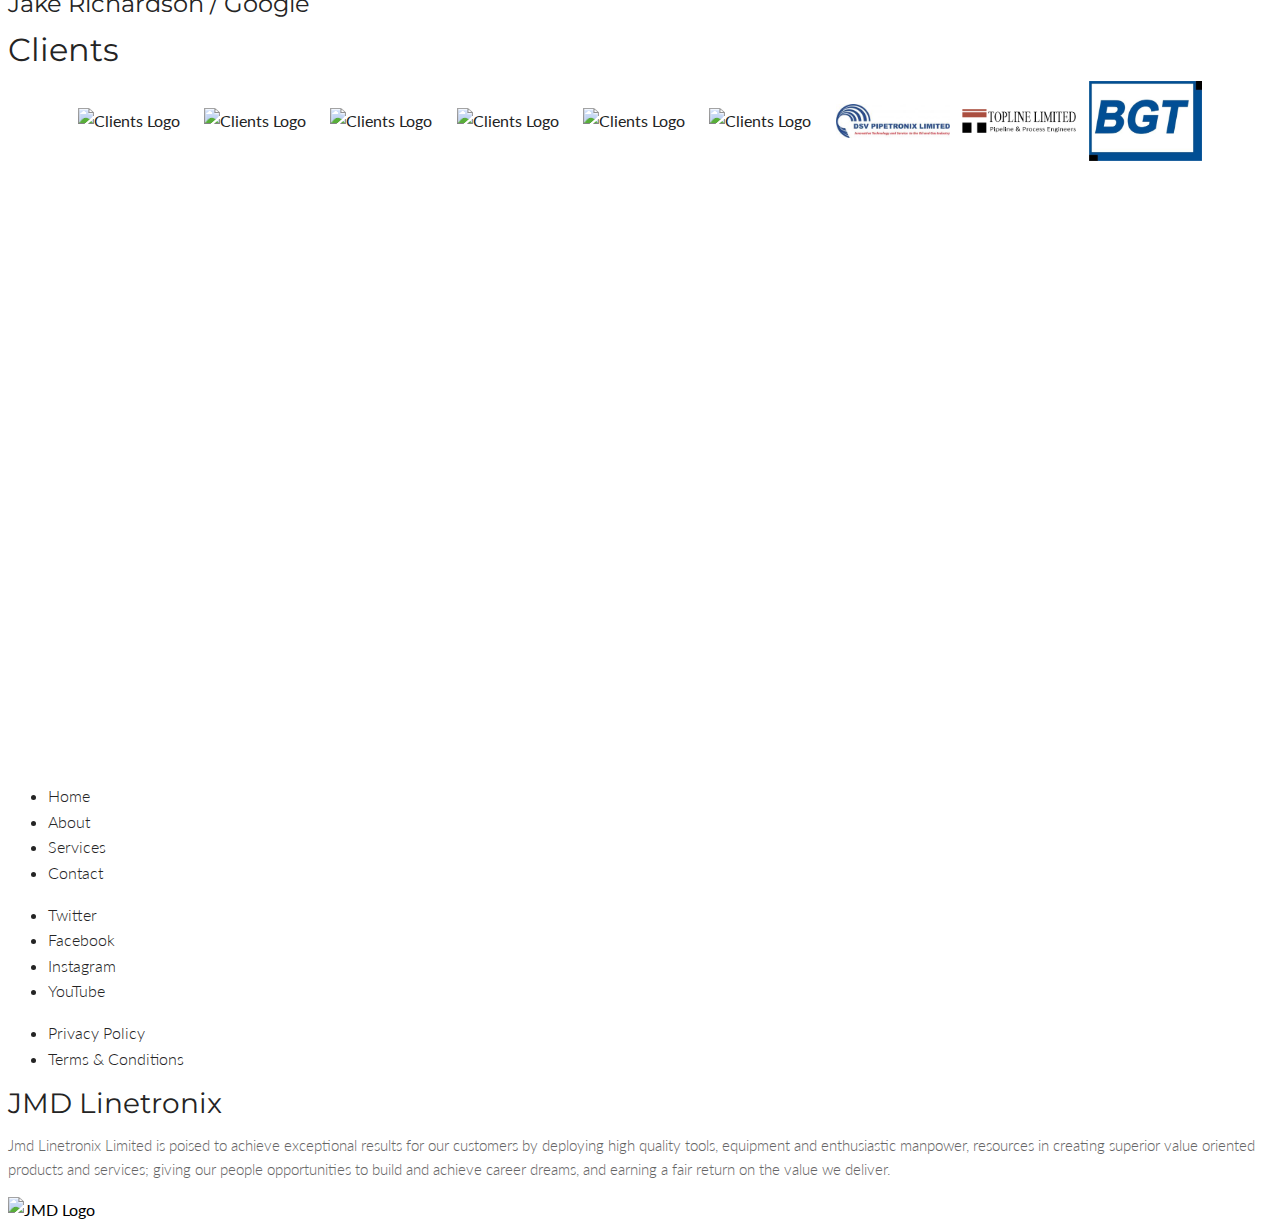
==== commit 07d2724b: "minor changes" ====
--- a/index.html
+++ b/index.html
@@ -219,7 +219,7 @@
               <h1
                 class="g-font-size-35--xs g-font-size-45--sm g-font-size-55--md g-color--white"
               >
-              Engineering Excellence, <br/> Constructing the Future,<br/> Fueling Progress
+              Engineering, Asset integrity, <br />Asset management, Procurement
               </h1>
             </div>
           </div>
@@ -234,8 +234,8 @@
                 <h2
                   class="g-font-size-35--xs g-font-size-45--sm g-font-size-55--md g-color--white"
                 >
-                Building Tomorrow's <br/> Energy Solutions
-                </h2>
+                Engineering, Asset integrity, <br />Asset management, Procurement
+              </h2>
               </div>
             </div>
           </div>
@@ -767,130 +767,76 @@
     <!-- End Testimonials -->
 
     <!-- Clients -->
-    <div class="g-bg-color--sky-light">
-      <div class="g-container--md g-padding-y-80--xs g-padding-y-125--sm">
+    <div class="g-bg-color--sky-light clients">
+
+      <div class="g-text-center--xs">
+        <h2 class="g-font-size-32--xs g-font-size-36--md">Clients</h2>
+      </div>
+      <div class="carousel-container g-padding-y-80--xs g-padding-y-125--sm">
         <!-- Swiper Clients -->
-        <div class="s-swiper js__swiper-clients">
-          <div class="swiper-wrapper">
-            <div class="swiper-slide">
-              <div
-                class="wow fadeIn"
-                data-wow-duration=".3"
-                data-wow-delay=".1s"
-              >
+          <div class="carousell">
+             
                 <img
-                  class="s-clients-v1"
+                  class="s-clients-v1 col-sm-3"
                   src="img/clients/clean.png"
                   alt="Clients Logo"
                 />
-              </div>
-            </div>
-            <div class="swiper-slide">
-              <div
-                class="wow fadeIn"
-                data-wow-duration=".3"
-                data-wow-delay=".2s"
-              >
+            
                 <img
-                  class="s-clients-v1"
+                  class="s-clients-v1 col-sm-3"
                   src="img/clients/ngc.png"
                   alt="Clients Logo"
                 />
-              </div>
-            </div>
-            <div class="swiper-slide">
-              <div
-                class="wow fadeIn"
-                data-wow-duration=".3"
-                data-wow-delay=".3s"
-              >
+           
                 <img
-                  class="s-clients-v1"
+                  class="s-clients-v1 col-sm-3"
                   src="img/clients/wrpc.png"
                   alt="Clients Logo"
                 />
-              </div>
-            </div>
-            <div class="swiper-slide">
-              <div
-                class="wow fadeIn"
-                data-wow-duration=".3"
-                data-wow-delay=".4s"
-              >
+           
+         
+  
                 <img
-                  class="s-clients-v1"
+                  class="s-clients-v1 col-sm-3"
                   src="img/clients/npdc.png"
                   alt="Clients Logo"
                 />
-              </div>
-            </div>
-            <div class="swiper-slide">
-              <div
-                class="wow fadeIn"
-                data-wow-duration=".3"
-                data-wow-delay=".6s"
-              >
+          
+           
                 <img
-                  class="s-clients-v1"
+                  class="s-clients-v1 col-sm-6"
                   src="img/clients/nd.png"
                   alt="Clients Logo"
                 />
-              </div>
-            </div>
-            <div class="swiper-slide">
-              <div
-                class="wow fadeIn"
-                data-wow-duration=".3"
-                data-wow-delay=".6s"
-              >
+           
+         
                 <img
-                  class="s-clients-v1"
+                  class="s-clients-v1 col-sm-3"
                   src="img/clients/heritage.png"
                   alt="Clients Logo"
                 />
-              </div>
-            </div>
-            <div class="swiper-slide">
-              <div
-                class="wow fadeIn"
-                data-wow-duration=".3"
-                data-wow-delay=".6s"
-              >
+            
+           
                 <img
-                  class="s-clients-v1"
+                  class="s-clients-v1 col-sm-3"
                   src="img/clients/dsv.jpeg"
                   alt="Clients Logo"
                 />
-              </div>
-            </div>
-            <div class="swiper-slide">
-              <div
-                class="wow fadeIn"
-                data-wow-duration=".3"
-                data-wow-delay=".6s"
-              >
+           
+         
                 <img
-                  class="s-clients-v1"
+                  class="s-clients-v1 col-sm-3"
                   src="img/clients/topline.png"
                   alt="Clients Logo"
                 />
-              </div>
-            </div>
-            <div class="swiper-slide">
-              <div
-                class="wow fadeIn"
-                data-wow-duration=".3"
-                data-wow-delay=".6s"
-              >
+         
                 <img
-                  class="s-clients-v1"
+                  class="s-clients-v1 col-sm-3"
                   src="img/clients/bgt.png"
                   alt="Clients Logo"
                 />
-              </div>
-            </div>
-          </div>
-        </div>
+         
+          </div>
         <!-- End Swiper Clients -->
       </div>
     </div>
--- a/css/style.css
+++ b/css/style.css
@@ -0,0 +1,2392 @@
+/*----------------------------------
+	Common HTML elements and more for easier usage
+------------------------------------*/
+html {
+  overflow-x: hidden;
+}
+
+html, html a, body {
+  -webkit-font-smoothing: antialiased;
+}
+
+html {
+  font-size: 16px;
+  -webkit-tap-highlight-color: transparent;
+}
+
+body {
+  font-size: 1rem;
+  font-family: Lato, sans-serif;
+  color: #222324;
+  line-height: 1.6;
+  background-color: #fff;
+}
+
+/* Typography */
+h1, h2, h3, h4, h5, h6 {
+  font-weight: 400;
+  font-family: Montserrat, sans-serif;
+  line-height: 1.2;
+  color: #242424;
+  margin-top: 0;
+  margin-bottom: .5rem;
+}
+
+h1,
+h2,
+h3,
+h4,
+h5,
+h6 {
+  text-transform: capitalize;
+  margin-bottom: 0.75rem;
+}
+
+h1 a,
+h2 a,
+h3 a,
+h4 a,
+h5 a,
+h6 a {
+  color: #242424;
+  transition-duration: 200ms;
+  transition-property: all;
+  transition-timing-function: cubic-bezier(0.7, 1, 0.7, 1);
+}
+
+h1 a:focus, h1 a:hover,
+h2 a:focus,
+h2 a:hover,
+h3 a:focus,
+h3 a:hover,
+h4 a:focus,
+h4 a:hover,
+h5 a:focus,
+h5 a:hover,
+h6 a:focus,
+h6 a:hover {
+  color: #000;
+  transition-duration: 200ms;
+  transition-property: all;
+  transition-timing-function: cubic-bezier(0.7, 1, 0.7, 1);
+}
+
+h1 {
+  font-size: 2.5rem;
+}
+
+h2 {
+  font-size: 2rem;
+}
+
+h3 {
+  font-size: 1.75rem;
+}
+
+h4 {
+  font-size: 1.5rem;
+}
+
+h5 {
+  font-size: 1.25rem;
+}
+
+h6 {
+  font-size: 1rem;
+}
+
+em,
+li {
+  font-size: 1rem;
+  font-weight: 300;
+  color: #242424;
+}
+
+em > a,
+li > a {
+  color: #242424;
+}
+
+em > a:hover,
+li > a:hover {
+  color: #000;
+}
+
+small {
+  color: #656565;
+}
+
+label {
+  font-size: 0.8125rem;
+  font-weight: 700;
+  color: #242424;
+  margin-bottom: .25rem;
+}
+
+i {
+  line-height: 1;
+}
+
+/* Paragraph */
+p {
+  font-size: 0.9375rem;
+  font-weight: 300;
+  color: #656565;
+  line-height: 1.6;
+  margin-top: 0;
+  margin-bottom: 1rem;
+}
+
+/* Links */
+a {
+  color: #000;
+  text-decoration: none;
+}
+
+a:focus, a:hover {
+  color: #000;
+  text-decoration: none;
+}
+
+a:focus {
+  outline: none;
+}
+
+/*----------------------------------
+  Selection
+------------------------------------*/
+::selection {
+  color: #fff;
+  background: #000;
+  text-shadow: none;
+}
+
+::-webkit-selection {
+  color: #fff;
+  background: #000;
+  text-shadow: none;
+}
+
+:active,
+:focus {
+  outline: none;
+}
+
+/*----------------------------------
+  Button
+------------------------------------*/
+.s-btn {
+  display: inline-block;
+  text-align: center;
+  vertical-align: middle;
+  border: none;
+  white-space: nowrap;
+  touch-action: manipulation;
+  cursor: pointer;
+  user-select: none;
+  transition-duration: 300ms;
+  transition-property: all;
+  transition-timing-function: cubic-bezier(0.7, 1, 0.7, 1);
+}
+
+.s-btn:focus, .s-btn:hover {
+  text-decoration: none;
+  transition-duration: 300ms;
+  transition-property: all;
+  transition-timing-function: cubic-bezier(0.7, 1, 0.7, 1);
+}
+
+.s-btn.focus {
+  text-decoration: none;
+}
+
+.s-btn:active, .s-btn.active {
+  background-image: none;
+  outline: 0;
+}
+
+.s-btn.disabled, .s-btn:disabled,
+fieldset[disabled] .s-btn {
+  cursor: not-allowed;
+  opacity: .65;
+}
+
+.s-btn__element--left, .s-btn__element--right {
+  display: table-cell;
+  vertical-align: middle;
+  text-align: left;
+}
+
+/* Sizes
+------------------------------ */
+.s-btn--xs {
+  font-size: 0.75rem;
+  font-weight: 400;
+  padding: 0.5rem 1.25rem;
+}
+
+.s-btn--sm {
+  font-size: 0.875rem;
+  font-weight: 400;
+  padding: 0.75rem 1.25rem;
+}
+
+.s-btn--md {
+  font-size: 0.8125rem;
+  font-weight: 400;
+  padding: 1rem 2.5rem;
+}
+
+.s-btn-icon--md {
+  font-size: 1rem;
+  padding: 0.9375rem 1.5625rem 0.75rem;
+}
+
+/* Styles
+------------------------------ */
+.s-btn--white-brd {
+  color: #fff;
+  background: transparent;
+  border-width: 0.0625rem;
+  border-style: solid;
+  border-color: #fff;
+}
+
+.s-btn--white-brd:focus, .s-btn--white-brd:hover {
+  color: #222324;
+  background: #fff;
+  border-color: #fff;
+}
+
+.s-btn--white-bg {
+  color: #222324;
+  background: #fff;
+}
+
+.s-btn--white-bg:focus, .s-btn--white-bg:hover {
+  color: #000;
+  background: #fff;
+}
+
+.s-btn--dark-bg {
+  color: #fff;
+  background: #222324;
+  border-width: 0.0625rem;
+  border-style: solid;
+  border-color: #222324;
+}
+
+.s-btn--dark-bg:focus, .s-btn--dark-bg:hover {
+  color: #fff;
+  background: #000;
+  border-color: #000;
+}
+
+.s-btn--dark-brd {
+  color: #222324;
+  background: transparent;
+  border-width: 0.0625rem;
+  border-style: solid;
+  border-color: #222324;
+}
+
+.s-btn--dark-brd:focus, .s-btn--dark-brd:hover {
+  color: #fff;
+  background: #222324;
+  border-color: #222324;
+}
+
+.s-btn--primary-bg {
+  color: #fff;
+  background: #000;
+  border-width: 0.0625rem;
+  border-style: solid;
+  border-color: #000;
+}
+
+.s-btn--primary-bg:focus, .s-btn--primary-bg:hover {
+  color: #fff;
+  background: #000;
+  border-color: #000;
+}
+
+.s-btn--primary-brd {
+  color: #000;
+  background: transparent;
+  border-width: 0.0625rem;
+  border-style: solid;
+  border-color: #000;
+}
+
+.s-btn--primary-brd:focus, .s-btn--primary-brd:hover {
+  color: #fff;
+  background: #000;
+  border-color: #000;
+}
+
+.s-btn-icon--white-brd {
+  border-left: none;
+}
+
+.s-btn-icon--dark-brd {
+  border-left: none;
+}
+
+/*----------------------------------
+  Clients v1
+------------------------------------*/
+.s-clients-v1 {
+  width: 10%;
+  height: 10%;
+  margin: 0 auto;
+  opacity: 1;
+  cursor: pointer;
+  object-fit: contain;
+}
+
+.client {
+  padding-top: 50px;
+}
+
+.s-clients-v1:hover {
+  opacity: .8;
+  transition-duration: 200ms;
+  transition-property: all;
+  transition-timing-function: cubic-bezier(0.7, 1, 0.7, 1);
+}
+
+/*----------------------------------
+  FAQ
+------------------------------------*/
+.s-faq__pseudo {
+  position: relative;
+}
+
+.s-faq__pseudo:before {
+  position: absolute;
+  left: 12.5rem;
+  bottom: -1rem;
+  z-index: -1;
+  font-size: 9.375rem;
+  font-family: Playfair Display, serif;
+  color: rgba(245, 248, 249, 0.8);
+  content: "\0026";
+}
+
+.s-faq-grid__divider {
+  display: inline-block;
+  border-bottom: 0.0625rem solid rgba(255, 255, 255, 0.3);
+  margin: .3125rem 0;
+}
+
+.s-faq-grid__title {
+  font-size: 1rem;
+  color: #fff;
+  margin: .3125rem 0 0 .5rem;
+}
+
+.s-faq .cbp-caption {
+  border-bottom: none;
+}
+
+/*----------------------------------
+  Form Input
+------------------------------------*/
+/* Form Input v1 */
+.s-form-v1__input {
+  height: 3.375rem;
+  color: #fff;
+  font-size: 0.875rem;
+  font-weight: 300;
+  background: transparent;
+  border-color: #fff;
+  border-right: none;
+  box-shadow: none;
+  letter-spacing: .1rem;
+  text-transform: uppercase;
+  padding: .625rem 2.5rem;
+}
+
+.s-form-v1__input::-webkit-input-placeholder {
+  color: #fff;
+}
+
+.s-form-v1__input::-moz-placeholder {
+  color: #fff;
+}
+
+.s-form-v1__input:-ms-input-placeholder {
+  color: #fff;
+}
+
+.s-form-v1__input::placeholder {
+  color: #fff;
+}
+
+.s-form-v1__input:focus {
+  box-shadow: none;
+  border-color: #fff;
+  background: rgba(255, 255, 255, 0.1);
+}
+
+/* Form Input v2 */
+.s-form-v2__input {
+  height: 3.5rem;
+  font-size: 0.875rem;
+  font-weight: 300;
+  color: #656565;
+  border: none;
+  box-shadow: none;
+  letter-spacing: .1rem;
+  text-transform: uppercase;
+  padding: .625rem 1.25rem;
+  transition-duration: 300ms;
+  transition-property: all;
+  transition-timing-function: cubic-bezier(0.7, 1, 0.7, 1);
+}
+
+.s-form-v2__input::-webkit-input-placeholder {
+  color: #656565;
+}
+
+.s-form-v2__input::-moz-placeholder {
+  color: #656565;
+}
+
+.s-form-v2__input:-ms-input-placeholder {
+  color: #656565;
+}
+
+.s-form-v2__input::placeholder {
+  color: #656565;
+}
+
+.s-form-v2__input:focus {
+  font-weight: 400;
+  color: #656565;
+  box-shadow: none;
+  transition-duration: 300ms;
+  transition-property: all;
+  transition-timing-function: cubic-bezier(0.7, 1, 0.7, 1);
+}
+
+.s-form-v2__input:focus::-webkit-input-placeholder {
+  color: #656565;
+}
+
+.s-form-v2__input:focus::-moz-placeholder {
+  color: #656565;
+}
+
+.s-form-v2__input:focus:-ms-input-placeholder {
+  color: #656565;
+}
+
+.s-form-v2__input:focus::placeholder {
+  color: #656565;
+}
+
+/* Form Input v3 */
+.s-form-v3__input {
+  position: relative;
+  height: 3.125rem;
+  font-size: 0.8125rem;
+  font-weight: 400;
+  color: rgba(255, 255, 255, 0.7);
+  border: none;
+  border-bottom: 0.0625rem solid rgba(255, 255, 255, 0.5);
+  background: transparent;
+  box-shadow: none;
+  border-radius: 0;
+  letter-spacing: .1rem;
+  text-transform: uppercase;
+  padding: 0 1.25rem 0 0;
+  transition-duration: 300ms;
+  transition-property: all;
+  transition-timing-function: cubic-bezier(0.7, 1, 0.7, 1);
+}
+
+.s-form-v3__input::-webkit-input-placeholder {
+  color: rgba(255, 255, 255, 0.7);
+}
+
+.s-form-v3__input::-moz-placeholder {
+  color: rgba(255, 255, 255, 0.7);
+}
+
+.s-form-v3__input:-ms-input-placeholder {
+  color: rgba(255, 255, 255, 0.7);
+}
+
+.s-form-v3__input::placeholder {
+  color: rgba(255, 255, 255, 0.7);
+}
+
+.s-form-v3__input:focus {
+  color: #fff;
+  border-color: rgba(255, 255, 255, 0.99);
+  box-shadow: none;
+}
+
+.s-form-v3__input:focus::-webkit-input-placeholder {
+  color: #fff;
+}
+
+.s-form-v3__input:focus::-moz-placeholder {
+  color: #fff;
+}
+
+.s-form-v3__input:focus:-ms-input-placeholder {
+  color: #fff;
+}
+
+.s-form-v3__input:focus::placeholder {
+  color: #fff;
+}
+
+/* Form Input v4 */
+.s-form-v4__input {
+  position: relative;
+  height: 3.125rem;
+  font-size: 0.8125rem;
+  font-weight: 400;
+  color: rgba(34, 35, 36, 0.5);
+  border: none;
+  border-bottom: .0625rem solid;
+  background: rgba(34, 35, 36, 0.3);
+  background: transparent;
+  box-shadow: none;
+  border-radius: 0;
+  letter-spacing: .1rem;
+  text-transform: uppercase;
+  padding: 0 1.25rem .3125rem 1rem;
+  transition-duration: 300ms;
+  transition-property: all;
+  transition-timing-function: cubic-bezier(0.7, 1, 0.7, 1);
+}
+
+.s-form-v4__input::-webkit-input-placeholder {
+  color: rgba(34, 35, 36, 0.5);
+}
+
+.s-form-v4__input::-moz-placeholder {
+  color: rgba(34, 35, 36, 0.5);
+}
+
+.s-form-v4__input:-ms-input-placeholder {
+  color: rgba(34, 35, 36, 0.5);
+}
+
+.s-form-v4__input::placeholder {
+  color: rgba(34, 35, 36, 0.5);
+}
+
+.s-form-v4__input:focus {
+  color: #222324;
+  border-color: #222324;
+  box-shadow: none;
+}
+
+.s-form-v4__input:focus::-webkit-input-placeholder {
+  color: #222324;
+}
+
+.s-form-v4__input:focus::-moz-placeholder {
+  color: #222324;
+}
+
+.s-form-v4__input:focus:-ms-input-placeholder {
+  color: #222324;
+}
+
+.s-form-v4__input:focus::placeholder {
+  color: #222324;
+}
+
+.s-form-v4__icon {
+  font-size: 1.125rem;
+  color: rgba(34, 35, 36, 0.7);
+  border-bottom: 0.0625rem solid #222324;
+  padding: 0 .75rem .95rem;
+}
+
+/* Form Input v5 */
+.s-form-v5__input {
+  height: 3.375rem;
+  color: #656565;
+  font-size: 0.875rem;
+  font-weight: 300;
+  background: transparent;
+  border-color: #222324;
+  border-right: none;
+  box-shadow: none;
+  letter-spacing: .1rem;
+  text-transform: uppercase;
+  padding: .625rem 2.5rem;
+}
+
+.s-form-v5__input::-webkit-input-placeholder {
+  color: #656565;
+}
+
+.s-form-v5__input::-moz-placeholder {
+  color: #656565;
+}
+
+.s-form-v5__input:-ms-input-placeholder {
+  color: #656565;
+}
+
+.s-form-v5__input::placeholder {
+  color: #656565;
+}
+
+.s-form-v5__input:focus {
+  color: #222324;
+  box-shadow: none;
+  border-color: #222324;
+}
+
+.s-form-v5__input:focus::-webkit-input-placeholder {
+  color: #222324;
+}
+
+.s-form-v5__input:focus::-moz-placeholder {
+  color: #222324;
+}
+
+.s-form-v5__input:focus:-ms-input-placeholder {
+  color: #222324;
+}
+
+.s-form-v5__input:focus::placeholder {
+  color: #222324;
+}
+
+/*----------------------------------
+  Icons
+------------------------------------*/
+.s-icon {
+  display: inline-block;
+  text-align: center;
+  vertical-align: middle;
+  transition-duration: 300ms;
+  transition-property: all;
+  transition-timing-function: cubic-bezier(0.7, 1, 0.7, 1);
+}
+
+.s-icon:focus, .s-icon:hover {
+  text-decoration: none;
+  transition-duration: 300ms;
+  transition-property: all;
+  transition-timing-function: cubic-bezier(0.7, 1, 0.7, 1);
+}
+
+/* Sizes
+------------------------------ */
+.s-icon--sm {
+  width: 2.5rem;
+  height: 2.5rem;
+  font-size: 0.8125rem;
+  padding: 0.6875rem;
+}
+
+.s-icon--md {
+  width: 3.125rem;
+  height: 3.125rem;
+  font-size: 1.125rem;
+  padding: 0.75rem;
+}
+
+.s-icon--lg {
+  width: 3.5rem;
+  height: 3.5rem;
+  font-size: 1.625rem;
+  padding: 0.5625rem 1rem;
+}
+
+/* Styles
+------------------------------ */
+.s-icon--white-brd {
+  color: #fff;
+  background: transparent;
+  border-width: 0.0625rem;
+  border-style: solid;
+  border-color: #fff;
+  line-height: 1.4;
+}
+
+.s-icon--white-brd:focus, .s-icon--white-brd:hover {
+  color: #fff;
+  background: #000;
+  border-color: #000;
+}
+
+.s-icon--white-bg {
+  color: #222324;
+  background: #fff;
+  border-width: 0.0625rem;
+  border-style: solid;
+  border-color: #fff;
+  line-height: 1.4;
+}
+
+.s-icon--white-bg:focus, .s-icon--white-bg:hover {
+  color: #000;
+  background: #fff;
+  border-color: #fff;
+}
+
+.s-icon--primary-brd {
+  color: #000;
+  background: transparent;
+  border-width: 0.0625rem;
+  border-style: solid;
+  border-color: #000;
+  line-height: 1.4;
+}
+
+.s-icon--primary-brd:focus, .s-icon--primary-brd:hover {
+  color: #fff;
+  background: #000;
+  border-color: #000;
+}
+
+.s-icon--primary-bg {
+  color: #fff;
+  background: #000;
+  line-height: 1.6;
+}
+
+/*----------------------------------
+  Promo Block
+------------------------------------*/
+/* Promo Block v1 */
+.s-promo-block-v1__square-effect {
+  position: relative;
+}
+
+.s-promo-block-v1__square-effect:before {
+  position: absolute;
+  top: -5rem;
+  left: -1.875rem;
+  width: 18.75rem;
+  height: 10.9375rem;
+  border: .625rem solid;
+  border-color: rgba(255, 255, 255, 0.2);
+  content: " ";
+}
+
+.s-promo-block-v1__square-effect:after {
+  position: absolute;
+  right: 0;
+  bottom: -2rem;
+  width: 9.375rem;
+  height: 9.375rem;
+  border: .625rem solid;
+  z-index: -1;
+  border-color: rgba(108, 184, 237, 0.9);
+  content: " ";
+}
+
+/* Promo Block v2 */
+.s-promo-block-v2 {
+  position: relative;
+  z-index: 1;
+}
+
+.s-promo-block-v2:before {
+  position: absolute;
+  top: 0;
+  left: 0;
+  right: 0;
+  bottom: 0;
+  z-index: -1;
+  width: 100%;
+  height: 100%;
+  background-image: linear-gradient(145deg, rgba(152, 119, 234, 0.7) -25%, #000 100%);
+  background-repeat: repeat-x;
+  content: " ";
+}
+
+.s-promo-block-v2__form {
+  position: absolute;
+  top: 50%;
+  right: 0;
+  -webkit-transform: translate3d(0, -50%, 0);
+  transform: translate3d(0, -50%, 0);
+}
+
+@media (max-width: 61.9em) {
+  .s-promo-block-v2__form {
+    position: static;
+    -webkit-transform: translate3d(0, 0, 0);
+    transform: translate3d(0, 0, 0);
+  }
+}
+
+/* Promo Block v3 */
+.s-promo-block-v3__divider {
+  position: relative;
+  padding-bottom: 1.875rem;
+}
+
+.s-promo-block-v3__divider:before {
+  position: absolute;
+  top: 0;
+  left: 0;
+  right: 0;
+  bottom: 0;
+  width: 100%;
+  height: 0.1875rem;
+  background-image: linear-gradient(145deg, rgba(152, 119, 234, 0.9) -25%, #000 100%);
+  background-repeat: repeat-x;
+  content: " ";
+}
+
+.s-promo-block-v3__date {
+  line-height: .8;
+  margin-right: 1rem;
+}
+
+.s-promo-block-v3__month, .s-promo-block-v3__year {
+  display: block;
+  line-height: 1.3;
+}
+
+.s-promo-block-v3__month {
+  vertical-align: top;
+}
+
+/* Promo Block v4 */
+.s-promo-block-v4 {
+  position: relative;
+  z-index: 1;
+}
+
+.s-promo-block-v4:before {
+  position: absolute;
+  top: 0;
+  left: 0;
+  right: 0;
+  bottom: 0;
+  z-index: -1;
+  width: 100%;
+  height: 100%;
+  background-image: linear-gradient(to bottom, rgba(0, 0, 0, 0.5) 0%, rgba(0, 0, 0, 0.8) 100%);
+  background-repeat: repeat-x;
+  content: " ";
+}
+
+/* Promo Block v5 */
+.s-promo-block-v5 {
+  position: relative;
+  z-index: 1;
+}
+
+.s-promo-block-v5:before {
+  position: absolute;
+  top: 0;
+  left: 0;
+  right: 0;
+  bottom: 0;
+  z-index: -1;
+  width: 100%;
+  height: 100%;
+  background-image: linear-gradient(90deg,rgba(0, 0, 0, 0.5) 0%, rgba(0, 0, 0, 0.8) 100%);
+  background-repeat: repeat-x;
+  content: " ";
+}
+
+/* Promo Block v6 */
+.s-promo-block-v6 {
+  position: relative;
+  z-index: 1;
+}
+
+.s-promo-block-v6:before {
+  position: absolute;
+  top: 0;
+  left: 0;
+  right: 0;
+  bottom: 0;
+  z-index: -1;
+  width: 100%;
+  height: 100%;
+  background-image: linear-gradient(-180deg, rgba(28, 123, 172, 0.1) 0%, #000 80%);
+  background-repeat: repeat-x;
+  content: " ";
+}
+
+/* Promo Block v7 */
+.s-promo-block-v7 {
+  position: relative;
+  z-index: 1;
+}
+
+.s-promo-block-v7:before {
+  position: absolute;
+  top: 0;
+  left: 0;
+  right: 0;
+  bottom: 0;
+  z-index: -1;
+  width: 100%;
+  height: 100%;
+  background-image: linear-gradient(145deg, rgba(19, 177, 205, 0.97) 0%, rgba(152, 119, 234, 0.97) 100%);
+  background-repeat: repeat-x;
+  content: " ";
+}
+
+/*----------------------------------
+  Mockup
+------------------------------------*/
+/* Mockup v1 */
+.s-mockup-v1 {
+  position: relative;
+  width: 55rem;
+  height: auto;
+  z-index: 1;
+}
+
+@media (max-width: 61.9em) {
+  .s-mockup-v1 {
+    width: 100%;
+    height: auto;
+  }
+}
+
+/* Mockup v2 */
+.s-mockup-v2 {
+  position: absolute;
+  left: 6.25rem;
+  bottom: 6.25rem;
+  width: 25rem;
+  height: auto;
+}
+
+@media (max-width: 33.9em) {
+  .s-mockup-v2 {
+    display: none;
+  }
+}
+
+@media (min-width: 34em) {
+  .s-mockup-v2 {
+    position: absolute;
+    left: 0.625rem;
+    bottom: 0.625rem;
+    width: 18.75rem;
+    height: auto;
+  }
+}
+
+@media (min-width: 48em) {
+  .s-mockup-v2 {
+    position: absolute;
+    left: 5rem;
+    bottom: 5rem;
+    width: 18.75rem;
+    height: auto;
+  }
+}
+
+/*----------------------------------
+  Plan
+------------------------------------*/
+/* Plan v1 */
+.s-plan-v1 {
+  box-shadow: 0.625rem 0.625rem 0.9375rem 0 rgba(31, 31, 31, 0.075);
+}
+
+.s-plan-v1__price-mark, .s-plan-v1__price-tag {
+  color: #000;
+}
+
+.s-plan-v1__price-mark {
+  font-size: 1.375rem;
+  vertical-align: top;
+}
+
+.s-plan-v1__price-tag {
+  font-size: 1.875rem;
+  line-height: 1.1;
+}
+
+/* Plan v2 */
+@media (min-width: 62em) {
+  .s-plan-v2__main {
+    position: relative;
+    z-index: 1;
+    box-shadow: 0 -1.25rem 3.125rem 0 rgba(34, 35, 36, 0.05);
+    margin-top: -.4375rem;
+  }
+}
+
+/*----------------------------------
+  Process v1
+------------------------------------*/
+.s-process-v1 {
+  position: relative;
+}
+
+.s-process-v1:before {
+  position: absolute;
+  top: 3.125rem;
+  left: 60%;
+  width: 80%;
+  height: 0.0625rem;
+  background: rgba(255, 255, 255, 0.2);
+  content: " ";
+  margin-top: -.03125rem;
+}
+
+@media (max-width: 47.9em) {
+  .s-process-v1:before {
+    display: none;
+  }
+}
+
+.s-process-v1:last-child:before {
+  display: none;
+}
+
+/*----------------------------------
+  Scroll To Section
+------------------------------------*/
+/* Scroll To Section v1 */
+.s-scroll-to-section-v1--bc {
+  position: absolute;
+  left: 50%;
+  bottom: 0.625rem;
+  z-index: 1;
+  -webkit-transform: translate3d(-50%, 0, 0);
+  transform: translate3d(-50%, 0, 0);
+  text-align: center;
+}
+
+/*----------------------------------
+  Team v1
+------------------------------------*/
+.s-team-v1 {
+  position: relative;
+  cursor: pointer;
+}
+
+.s-team-v1:before {
+  position: absolute;
+  top: 0;
+  left: 0;
+  z-index: 1;
+  width: 100%;
+  height: 100%;
+  content: " ";
+  transition-duration: 300ms;
+  transition-property: all;
+  transition-timing-function: cubic-bezier(0.7, 1, 0.7, 1);
+}
+
+.s-team-v1:hover:before {
+  box-shadow: 0 0 1.25rem 0.3125rem rgba(34, 35, 36, 0.07);
+}
+
+/*----------------------------------
+  Video
+------------------------------------*/
+.s-video__bg {
+  position: relative;
+}
+
+.s-video__bg:before {
+  position: absolute;
+  top: 0;
+  left: 0;
+  width: 100%;
+  height: 100%;
+  z-index: 1;
+  background-image: linear-gradient(145deg, rgba(103, 181, 241, 0.8) 0, rgba(152, 119, 234, 0.8) 100%);
+  background-repeat: repeat-x;
+  content: " ";
+}
+
+/* Video v2 */
+.s-video-v2__bg {
+  position: relative;
+}
+
+.s-video-v2__bg:before {
+  position: absolute;
+  top: 0;
+  left: 0;
+  width: 100%;
+  height: 100%;
+  z-index: 1;
+  background: rgba(34, 35, 36, 0.85);
+  content: " ";
+}
+
+/*----------------------------------
+  Header
+------------------------------------*/
+.s-header__navbar {
+  background: transparent;
+  transition-duration: 300ms;
+  transition-property: all;
+  transition-timing-function: cubic-bezier(0.7, 1, 0.7, 1);
+}
+
+/* Container
+------------------------------ */
+.s-header__container {
+  width: 100%;
+  height: auto;
+  display: table;
+  padding: .75rem 1.875rem;
+}
+
+.s-header__container:before, .s-header__container:after {
+  content: " ";
+  display: table;
+}
+
+.s-header__container:after {
+  clear: both;
+}
+
+.container-fluid {
+  padding-left: 2.1875rem;
+  padding-right: 2.1875rem;
+}
+
+/* Navbar Row
+------------------------------ */
+.s-header__navbar-row {
+  position: relative;
+  display: table-row;
+  clear: both;
+}
+
+.s-header__navbar-row-col {
+  width: 50%;
+  display: table-cell;
+  vertical-align: middle;
+}
+
+/* Logo
+------------------------------ */
+.s-header__logo {
+  position: relative;
+  z-index: 9999;
+  width: 100%;
+  height: auto;
+  float: left;
+}
+
+.s-header__logo-link {
+  display: inline-block;
+  padding: 1rem 0;
+}
+
+.s-header__logo-link:focus, .s-header__logo-link:hover {
+  text-decoration: none;
+}
+
+.s-header__logo-img-default, .s-header__logo-img-shrink {
+  display: block;
+  transition-duration: 300ms;
+  transition-property: all;
+  transition-timing-function: cubic-bezier(0.7, 1, 0.7, 1);
+}
+
+.s-header__logo-img-default {
+  opacity: 1;
+}
+
+.s-header__logo-img-shrink {
+  position: absolute;
+  top: 1rem;
+  left: 0;
+  opacity: 0;
+}
+
+@media (max-width: 61.9em) {
+  .s-header__logo {
+    width: auto;
+    height: auto;
+    float: left;
+  }
+}
+
+/* Trigger
+------------------------------ */
+.s-header__trigger {
+  position: relative;
+  z-index: 9999;
+  width: 3.125rem;
+  height: 3.125rem;
+  float: right;
+  overflow: hidden;
+  transition-duration: 500ms;
+  transition-property: all;
+  transition-timing-function: cubic-bezier(0.7, 1, 0.7, 1);
+}
+
+/* Trigger Icon */
+.s-header__trigger-icon {
+  position: absolute;
+  top: 50%;
+  left: 50%;
+  right: auto;
+  bottom: auto;
+  width: 1.375rem;
+  height: 0.0625rem;
+  background: #fff;
+  -webkit-transform: translate3d(-50%, -50%, 0);
+  transform: translate3d(-50%, -50%, 0);
+  transition-duration: 500ms;
+  transition-property: all;
+  transition-timing-function: cubic-bezier(0.7, 1, 0.7, 1);
+}
+
+.s-header__trigger-icon:before, .s-header__trigger-icon:after {
+  position: absolute;
+  top: 0;
+  width: 100%;
+  height: 100%;
+  background: inherit;
+  content: " ";
+  -webkit-transform: translate3d(0, 0, 0);
+  transform: translate3d(0, 0, 0);
+  -webkit-backface-visibility: hidden;
+  backface-visibility: hidden;
+  -webkit-transition: transform 0.5s, width 0.5s, top 0.3s;
+  transition: transform 0.5s, width 0.5s, top 0.3s;
+}
+
+.s-header__trigger-icon:before {
+  -webkit-transform-origin: left top;
+  transform-origin: left top;
+  -webkit-transform: translate3d(0, 0.4375rem, 0);
+  transform: translate3d(0, 0.4375rem, 0);
+}
+
+.s-header__trigger-icon:after {
+  -webkit-transform-origin: left top;
+  transform-origin: left top;
+  -webkit-transform: translate3d(0, -0.4375rem, 0);
+  transform: translate3d(0, -0.4375rem, 0);
+}
+
+.s-header__trigger--dark .s-header__trigger-icon {
+  background: #222324;
+}
+
+.s-header__trigger svg {
+  position: absolute;
+  top: 0;
+  left: 0;
+}
+
+.s-header__trigger circle {
+  -webkit-transition: stroke-dashoffset 0.4s 0s;
+  transition: stroke-dashoffset 0.4s 0s;
+}
+
+/* Trigger Is Active Style */
+.-is-active.s-header__trigger {
+  -webkit-transform: rotate(90deg);
+  transform: rotate(90deg);
+}
+
+.-is-active .s-header__trigger-icon {
+  background: #fff;
+}
+
+.-is-active .s-header__trigger-icon:before, .-is-active .s-header__trigger-icon:after {
+  width: 50%;
+  -webkit-transition: transform 0.5s, width 0.5s;
+  transition: transform 0.5s, width 0.5s;
+}
+
+.-is-active .s-header__trigger-icon:before {
+  -webkit-transform: rotate(45deg);
+  transform: rotate(45deg);
+}
+
+.-is-active .s-header__trigger-icon:after {
+  -webkit-transform: rotate(-45deg);
+  transform: rotate(-45deg);
+}
+
+.-is-active.s-header__trigger circle {
+  stroke-dashoffset: 0;
+  -webkit-transition: stroke-dashoffset 0.4s 0.3s;
+  transition: stroke-dashoffset 0.4s 0.3s;
+}
+
+/* Overlay
+------------------------------ */
+.s-header-bg-overlay {
+  position: fixed;
+  top: 0;
+  left: 0;
+  z-index: 999;
+  width: 100%;
+  height: 100%;
+  background: rgba(34, 35, 36, 0);
+  visibility: hidden;
+  -webkit-transition: all 1s ease-in 0.4s;
+  transition: all 1s ease-in 0.4s;
+}
+
+.s-header-bg-overlay.-is-open {
+  background: rgba(34, 35, 36, 0.99);
+  visibility: visible;
+  -webkit-transition: all 0.2s ease-out;
+  transition: all 0.2s ease-out;
+}
+
+/* Nav
+------------------------------ */
+.s-header__nav {
+  height: 100%;
+  padding: 7.5rem 0;
+}
+
+/* Menu List */
+.s-header__nav-menu {
+  width: 18.75rem;
+  float: right;
+  text-align: right;
+  margin-bottom: 0;
+}
+
+@media (max-width: 47.9em) {
+  .s-header__nav-menu {
+    width: 50%;
+  }
+}
+
+@media (max-width: 33.9em) {
+  .s-header__nav-menu {
+    width: 100%;
+    float: none;
+  }
+}
+
+.s-header__nav-menu-item {
+  padding: 0 0 0 5.625rem;
+  margin-bottom: .3125rem;
+}
+
+@media (max-width: 47.9em) {
+  .s-header__nav-menu-item {
+    padding-left: 0;
+  }
+}
+
+.s-header__nav-menu-link {
+  display: inline-block;
+  font-size: 1.25rem;
+  font-weight: 300;
+  color: #fff;
+  opacity: .85;
+  padding: .3125rem;
+  transition-duration: 300ms;
+  transition-property: all;
+  transition-timing-function: cubic-bezier(0.7, 1, 0.7, 1);
+}
+
+.s-header__nav-menu-link-divider {
+  position: relative;
+}
+
+.s-header__nav-menu-link-divider:before {
+  position: absolute;
+  top: 50%;
+  right: -2.5rem;
+  width: 2.1875rem;
+  height: 0.0625rem;
+  background: rgba(255, 255, 255, 0);
+  content: " ";
+  transition-duration: 300ms;
+  transition-property: all;
+  transition-timing-function: cubic-bezier(0.7, 1, 0.7, 1);
+}
+
+.s-header__nav-menu-link-divider[href]:focus, .s-header__nav-menu-link-divider[href]:hover {
+  color: #fff;
+}
+
+.s-header__nav-menu-link-divider[href]:hover:before {
+  right: 0;
+  background: white;
+}
+
+.s-header__nav-menu-link-divider:focus, .s-header__nav-menu-link-divider:hover {
+  color: #fff;
+}
+
+.s-header__nav-menu-link-divider:hover {
+  opacity: 1;
+  padding-right: 2.5rem;
+}
+
+.s-header__nav-menu-link-divider.-is-active {
+  padding-right: 2.5rem;
+}
+
+.s-header__nav-menu-link-divider.-is-active:before {
+  right: 0;
+  background: white;
+}
+
+/* Action
+------------------------------ */
+.s-header__action {
+  margin-bottom: 0;
+}
+
+.s-header__action--lb {
+  position: absolute;
+  left: 1.875rem;
+  bottom: 1.875rem;
+}
+
+.s-header__action--rb {
+  position: absolute;
+  right: 1.875rem;
+  bottom: 1.875rem;
+}
+
+.s-header__action-item {
+  padding: 0;
+  margin-left: .1875rem;
+  margin-right: .3125rem;
+}
+
+.s-header__action-link {
+  position: relative;
+  font-size: 0.75rem;
+  color: rgba(255, 255, 255, 0.4);
+  text-transform: uppercase;
+  padding: .3125rem;
+}
+
+.s-header__action-link:first-child {
+  padding-left: 0;
+}
+
+.s-header__action-link:last-child {
+  padding-right: 0;
+}
+
+.s-header__action-link:hover {
+  color: rgba(255, 255, 255, 0.7);
+}
+
+.s-header__action-link.-is-active {
+  color: white;
+}
+
+/* Menu Open/Close
+------------------------------ */
+.s-header-bg-overlay .s-header__nav-menu-item {
+  opacity: 0;
+  -webkit-transition: all 0.4s ease-in;
+  transition: all 0.4s ease-in;
+  -webkit-transform: translate3d(0, 1.25rem, 0);
+  transform: translate3d(0, 1.25rem, 0);
+}
+
+.s-header-bg-overlay .s-header__action-item {
+  opacity: 0;
+  -webkit-transition: all 0.3s ease-in;
+  transition: all 0.3s ease-in;
+}
+
+@media (max-width: 47.9em) {
+  .s-header-bg-overlay.-is-open .s-header__nav-menu-item,
+  .s-header-bg-overlay.-is-open .s-header__action-item {
+    opacity: 1;
+  }
+}
+
+@media (min-width: 34em) {
+  .s-header-bg-overlay.-is-open .s-header__nav-menu-item {
+    opacity: 1;
+  }
+  .s-header-bg-overlay.-is-open .s-header__nav-menu-item:nth-child(1) {
+    -webkit-transition: all 0.4s 0.2s ease-out;
+    transition: all 0.4s 0.2s ease-out;
+    -webkit-transform: translate3d(0, 0, 0);
+    transform: translate3d(0, 0, 0);
+  }
+  .s-header-bg-overlay.-is-open .s-header__nav-menu-item:nth-child(2) {
+    -webkit-transition: all 0.4s 0.4s ease-out;
+    transition: all 0.4s 0.4s ease-out;
+    -webkit-transform: translate3d(0, 0, 0);
+    transform: translate3d(0, 0, 0);
+  }
+  .s-header-bg-overlay.-is-open .s-header__nav-menu-item:nth-child(3) {
+    -webkit-transition: all 0.4s 0.6s ease-out;
+    transition: all 0.4s 0.6s ease-out;
+    -webkit-transform: translate3d(0, 0, 0);
+    transform: translate3d(0, 0, 0);
+  }
+  .s-header-bg-overlay.-is-open .s-header__nav-menu-item:nth-child(4) {
+    -webkit-transition: all 0.4s 0.8s ease-out;
+    transition: all 0.4s 0.8s ease-out;
+    -webkit-transform: translate3d(0, 0, 0);
+    transform: translate3d(0, 0, 0);
+  }
+  .s-header-bg-overlay.-is-open .s-header__nav-menu-item:nth-child(5) {
+    -webkit-transition: all 0.4s 1s ease-out;
+    transition: all 0.4s 1s ease-out;
+    -webkit-transform: translate3d(0, 0, 0);
+    transform: translate3d(0, 0, 0);
+  }
+  .s-header-bg-overlay.-is-open .s-header__nav-menu-item:nth-child(6) {
+    -webkit-transition: all 0.4s 1.2s ease-out;
+    transition: all 0.4s 1.2s ease-out;
+    -webkit-transform: translate3d(0, 0, 0);
+    transform: translate3d(0, 0, 0);
+  }
+  .s-header-bg-overlay.-is-open .s-header__nav-menu-item:nth-child(7) {
+    -webkit-transition: all 0.4s 1.4s ease-out;
+    transition: all 0.4s 1.4s ease-out;
+    -webkit-transform: translate3d(0, 0, 0);
+    transform: translate3d(0, 0, 0);
+  }
+  .s-header-bg-overlay.-is-open .s-header__nav-menu-item:nth-child(8) {
+    -webkit-transition: all 0.4s 1.6s ease-out;
+    transition: all 0.4s 1.6s ease-out;
+    -webkit-transform: translate3d(0, 0, 0);
+    transform: translate3d(0, 0, 0);
+  }
+  .s-header-bg-overlay.-is-open .s-header__nav-menu-item:nth-child(9) {
+    -webkit-transition: all 0.4s 1.8s ease-out;
+    transition: all 0.4s 1.8s ease-out;
+    -webkit-transform: translate3d(0, 0, 0);
+    transform: translate3d(0, 0, 0);
+  }
+  .s-header-bg-overlay.-is-open .s-header__nav-menu-item:nth-child(10) {
+    -webkit-transition: all 0.4s 2s ease-out;
+    transition: all 0.4s 2s ease-out;
+    -webkit-transform: translate3d(0, 0, 0);
+    transform: translate3d(0, 0, 0);
+  }
+  .s-header-bg-overlay.-is-open .s-header__action-item {
+    opacity: 1;
+  }
+  .s-header-bg-overlay.-is-open .s-header__action-item:nth-child(1) {
+    -webkit-transition: all 0.4s 0.4s ease-out;
+    transition: all 0.4s 0.4s ease-out;
+  }
+  .s-header-bg-overlay.-is-open .s-header__action-item:nth-child(2) {
+    -webkit-transition: all 0.4s 0.8s ease-out;
+    transition: all 0.4s 0.8s ease-out;
+  }
+  .s-header-bg-overlay.-is-open .s-header__action-item:nth-child(3) {
+    -webkit-transition: all 0.4s 1.2s ease-out;
+    transition: all 0.4s 1.2s ease-out;
+  }
+}
+
+/* Shrink
+------------------------------ */
+/* Navbar */
+.s-header__shrink .s-header__navbar {
+  box-shadow: 0 0 0.9375rem 0 rgba(34, 35, 36, 0.05);
+}
+
+.s-header__shrink.-is-open .s-header__navbar {
+  background: transparent;
+}
+
+/* Logo */
+.s-header__shrink.-is-open .s-header__logo-img-default {
+  opacity: 1;
+}
+
+.s-header__shrink.-is-open .s-header__logo-img-shrink {
+  opacity: 0;
+}
+
+.s-header__shrink .s-header__navbar {
+  background: #fff;
+}
+
+.s-header__shrink .s-header__logo-img-default {
+  opacity: 0;
+}
+
+.s-header__shrink .s-header__logo-img-shrink {
+  opacity: 1;
+}
+
+/* Trigger Icon */
+.s-header__shrink.-is-open .s-header__trigger-icon {
+  background: #fff;
+}
+
+.s-header__shrink .s-header__trigger-icon {
+  background: #222324;
+}
+
+/*----------------------------------
+  Header v2
+------------------------------------*/
+/* Navbar
+------------------------------ */
+.s-header-v2__navbar {
+  position: relative;
+  z-index: 1000;
+  min-height: 3.125rem;
+  border-bottom: 0.0625rem solid rgba(255, 255, 255, 0.3);
+  transition-duration: 300ms;
+  transition-property: all;
+  transition-timing-function: cubic-bezier(0.7, 1, 0.7, 1);
+}
+
+.s-header-v2__navbar:before, .s-header-v2__navbar:after {
+  content: " ";
+  display: table;
+}
+
+.s-header-v2__navbar:after {
+  clear: both;
+}
+
+@media (max-width: 61.9em) {
+  .s-header-v2__navbar {
+    background: #fff;
+    box-shadow: 0 0 0.9375rem 0.25rem rgba(34, 35, 36, 0.05);
+  }
+}
+
+/* Navbar Row
+------------------------------ */
+.s-header-v2__navbar-row {
+  display: table-row;
+  clear: both;
+}
+
+@media (max-width: 61.9em) {
+  .s-header-v2__navbar-row {
+    display: inherit;
+  }
+}
+
+/* Columns */
+.s-header-v2__navbar-col {
+  display: table-cell;
+  vertical-align: middle;
+}
+
+@media (max-width: 61.9em) {
+  .s-header-v2__navbar-col {
+    display: block;
+  }
+}
+
+/* Space */
+.s-header-v2__navbar-col-width--180 {
+  width: 11.250rem;
+}
+
+@media (max-width: 61.9em) {
+  .s-header-v2__navbar-col-width--180 {
+    width: auto;
+  }
+}
+
+/* Variations */
+@media (min-width: 62em) {
+  .s-header-v2__navbar-col--left {
+    float: left;
+  }
+  .s-header-v2__navbar-col--left .dropdown__mega-menu {
+    right: auto;
+    left: 10rem;
+  }
+}
+
+@media (min-width: 62em) {
+  .s-header-v2__navbar-col--right {
+    float: right;
+  }
+}
+
+/* Navbar Toggle
+------------------------------ */
+.s-header-v2__toggle {
+  position: relative;
+  display: none;
+  float: right;
+  background: transparent;
+  border: none;
+  outline: none;
+  line-height: 4.3rem;
+  padding: .5625rem .3125rem .5625rem .625rem;
+  margin: 0;
+}
+
+.s-header-v2__toggle-icon-bar {
+  position: relative;
+  width: 1.315rem;
+  height: 0.0625rem;
+  display: inline-block;
+  transition-duration: 300ms;
+  transition-property: all;
+  transition-timing-function: cubic-bezier(0.7, 1, 0.7, 1);
+}
+
+.s-header-v2__toggle-icon-bar, .s-header-v2__toggle-icon-bar:before, .s-header-v2__toggle-icon-bar:after {
+  background: #222324;
+}
+
+.s-header-v2__toggle-icon-bar:before, .s-header-v2__toggle-icon-bar:after {
+  position: absolute;
+  left: 0;
+  content: " ";
+  transition-duration: 300ms;
+  transition-property: all;
+  transition-timing-function: cubic-bezier(0.7, 1, 0.7, 1);
+}
+
+.s-header-v2__toggle-icon-bar:before {
+  width: 0.625rem;
+  height: 0.0625rem;
+  bottom: .625rem;
+}
+
+.s-header-v2__toggle-icon-bar:after {
+  width: 1rem;
+  height: 0.0625rem;
+  top: -.3125rem;
+}
+
+.s-header-v2__toggle:hover .s-header-v2__toggle-icon-bar:before, .s-header-v2__toggle:hover .s-header-v2__toggle-icon-bar:after {
+  width: 1.315rem;
+  height: 0.0625rem;
+}
+
+@media (max-width: 61.9em) {
+  .s-header-v2__toggle {
+    display: block;
+  }
+}
+
+/* Logo
+------------------------------ */
+.s-header-v2__logo {
+  width: 100%;
+  height: auto;
+  float: left;
+}
+
+.s-header-v2__logo-link {
+  display: inline-block;
+  padding: 1rem 1.25rem 1rem 0;
+  transition-duration: 300ms;
+  transition-property: all;
+  transition-timing-function: cubic-bezier(0.7, 1, 0.7, 1);
+}
+
+.s-header-v2__logo-link:focus, .s-header-v2__logo-link:hover {
+  text-decoration: none;
+}
+
+.s-header-v2__logo-img {
+  display: inline-block;
+}
+
+.s-header-v2__logo-img--default {
+  display: block;
+}
+
+@media (max-width: 61.9em) {
+  .s-header-v2__logo-img--default {
+    display: none;
+  }
+}
+
+.s-header-v2__logo-img--shrink {
+  display: none;
+}
+
+@media (max-width: 61.9em) {
+  .s-header-v2__logo-img--shrink {
+    display: block;
+  }
+}
+
+@media (max-width: 61.9em) {
+  .s-header-v2__logo {
+    width: auto;
+    height: auto;
+    float: left;
+  }
+  .s-header-v2__logo-link {
+    padding-left: .875rem;
+    padding-right: .625rem;
+  }
+}
+
+/* Collapse
+------------------------------ */
+@media (max-width: 61.9em) {
+  .s-header-v2__navbar-collapse {
+    width: 100%;
+    padding: 0 .9375rem !important;
+  }
+}
+
+@media (max-width: 61.9em) {
+  .s-header-v2__navbar-collapse.collapse {
+    display: none !important;
+  }
+  .s-header-v2__navbar-collapse.collapse.in {
+    display: block !important;
+    max-height: 35rem;
+    overflow-y: auto !important;
+  }
+}
+
+/* Nav Menu
+------------------------------ */
+.s-header-v2__nav {
+  list-style: none;
+  padding-left: 0;
+  margin-bottom: 0;
+}
+
+.s-header-v2__nav:before, .s-header-v2__nav:after {
+  content: " ";
+  display: table;
+}
+
+.s-header-v2__nav:after {
+  clear: both;
+}
+
+@media (max-width: 61.9em) {
+  .s-header-v2__nav {
+    background: #fff;
+    padding: 1.25rem 0;
+  }
+}
+
+.s-header-v2__nav-item {
+  position: relative;
+  display: block;
+  float: left;
+}
+
+.s-header-v2__nav-item:last-child .s-header-v2__nav-link {
+  margin-right: 0;
+}
+
+@media (max-width: 61.9em) {
+  .s-header-v2__nav-item {
+    float: none;
+  }
+}
+
+.s-header-v2__nav-item .dropdown-backdrop {
+  position: relative;
+}
+
+.s-header-v2__nav-link {
+  position: relative;
+  display: block;
+  font-size: 0.8125rem;
+  font-weight: 700;
+  font-family: Montserrat, sans-serif;
+  color: rgba(255, 255, 255, 0.75);
+  line-height: 5.5rem;
+  text-transform: uppercase;
+  margin: 0 .9rem;
+  transition-duration: 300ms;
+  transition-property: all;
+  transition-timing-function: cubic-bezier(0.7, 1, 0.7, 1);
+}
+
+.s-header-v2__nav-link:hover {
+  color: #fff;
+}
+
+.s-header-v2__nav-link:focus {
+  color: rgba(255, 255, 255, 0.75);
+}
+
+.s-header-v2__nav-link.-is-active {
+  color: #fff;
+}
+
+@media (max-width: 61.9em) {
+  .s-header-v2__nav-link {
+    color: rgba(34, 35, 36, 0.7);
+    line-height: 1.6;
+    margin: 1.5rem 0;
+  }
+  .s-header-v2__nav-link:focus, .s-header-v2__nav-link:hover {
+    color: rgba(34, 35, 36, 0.7);
+  }
+  .s-header-v2__nav-link.-is-active {
+    color: #000;
+  }
+}
+
+/* Dropdown
+------------------------------ */
+.s-header-v2__dropdown-menu {
+  display: none;
+  font-size: 0.8125rem;
+  min-width: 13.750rem;
+  background: #fff;
+  border: none;
+  border-radius: 0;
+  box-shadow: 0 0.3125rem 0.75rem rgba(34, 35, 36, 0.05);
+  padding: .9375rem 0;
+  margin-top: 0;
+}
+
+@media (max-width: 61.9em) {
+  .s-header-v2__dropdown-menu {
+    position: static;
+    float: none;
+    box-shadow: none;
+  }
+}
+
+.s-header-v2__dropdown-menu:focus .s-header-v2__dropdown-menu-link, .s-header-v2__dropdown-menu:hover .s-header-v2__dropdown-menu-link {
+  background: transparent;
+}
+
+.s-header-v2__dropdown-menu-link {
+  font-size: 0.875rem;
+  font-weight: 400;
+  font-family: Lato, sans-serif;
+  color: rgba(34, 35, 36, 0.7) !important;
+  padding: .4375rem 2rem .4375rem 1.375rem !important;
+  transition-duration: 300ms;
+  transition-property: all;
+  transition-timing-function: cubic-bezier(0.7, 1, 0.7, 1);
+}
+
+.s-header-v2__dropdown-menu-link:hover {
+  color: #000 !important;
+}
+
+.s-header-v2__dropdown-menu-link.-is-active {
+  color: #000 !important;
+}
+
+/* Dropdown Menu Open On Hover
+------------------------------ */
+@media (min-width: 62em) {
+  .s-header-v2__dropdown-on-hover:hover > .s-header-v2__dropdown-menu {
+    display: block;
+  }
+}
+
+/* Shrink
+------------------------------ */
+@media (min-width: 62em) {
+  .s-header__shrink .s-header-v2__navbar {
+    background: #fff;
+    box-shadow: 0 0 0.9375rem 0.25rem rgba(34, 35, 36, 0.05);
+  }
+  /* Toggle */
+  .s-header__shrink .s-header-v2__toggle-icon-bar--white, .s-header__shrink .s-header-v2__toggle-icon-bar--white:before, .s-header__shrink .s-header-v2__toggle-icon-bar--white:after {
+    background: #222324;
+  }
+  /* Logo */
+  .s-header__shrink .s-header-v2__logo-img--default {
+    display: none;
+  }
+  .s-header__shrink .s-header-v2__logo-img--shrink {
+    display: block;
+  }
+  /* Nav Link */
+  .s-header__shrink .s-header-v2__nav-link {
+    color: rgba(34, 35, 36, 0.7);
+  }
+  .s-header__shrink .s-header-v2__nav-link:hover {
+    color: #000;
+  }
+  .s-header__shrink .s-header-v2__nav-link:focus {
+    color: rgba(34, 35, 36, 0.7);
+  }
+  .s-header__shrink .s-header-v2__nav-link.-is-active {
+    color: #000;
+  }
+}
+
+/*----------------------------------
+  Footer
+------------------------------------*/
+.s-footer__logo {
+  position: relative;
+  z-index: 1;
+}
+
+.s-footer__logo:before {
+  position: absolute;
+  top: 0;
+  left: 0.9375rem;
+  bottom: 0;
+  width: 70%;
+  height: auto;
+  z-index: -1;
+  background: url("../img/widgets/worldmap.png") no-repeat center center;
+  background-size: cover;
+  content: " ";
+}
+
+/*----------------------------------
+  Back To Top
+------------------------------------*/
+.s-back-to-top {
+  position: fixed;
+  right: 3.125rem;
+  bottom: -3.125rem;
+  display: block;
+  width: 1.875rem;
+  height: 3rem;
+  z-index: 9;
+  background: #000;
+  border-radius: 3.125rem;
+  text-align: center;
+  transition-duration: 300ms;
+  transition-property: all;
+  transition-timing-function: cubic-bezier(0.7, 1, 0.7, 1);
+}
+
+.s-back-to-top:before {
+  display: block;
+  font-size: 0.75rem;
+  font-style: normal;
+  font-family: themify;
+  color: #fff;
+  line-height: 3rem;
+  content: "\e627";
+  transition-duration: 300ms;
+  transition-property: all;
+  transition-timing-function: cubic-bezier(0.7, 1, 0.7, 1);
+}
+
+.s-back-to-top:hover {
+  background: #fff;
+}
+
+.s-back-to-top:hover:before {
+  color: #000;
+}
+
+.s-back-to-top:focus, .s-back-to-top:hover {
+  text-decoration: none;
+}
+
+/* The button becomes visible */
+.s-back-to-top.-is-visible {
+  bottom: 3.125rem;
+  opacity: .8;
+}
+
+.s-back-to-top.-is-visible:hover {
+  opacity: 1;
+}
+
+/* If the user keeps scrolling down, the button is out of focus and becomes less visible */
+.s-back-to-top.-zoom-out {
+  opacity: .6;
+}
+
+/*----------------------------------
+  Cubeportfolio
+------------------------------------*/
+.s-portfolio__filter-v1-item {
+  font-size: 0.8125rem;
+  color: #656565 !important;
+  text-transform: uppercase;
+  margin-bottom: 0 !important;
+}
+
+.s-portfolio__filter-v1-item:hover {
+  color: #242424 !important;
+}
+
+.s-portfolio__filter-v1-item.cbp-filter-item-active {
+  color: #000 !important;
+}
+
+.s-portfolio__filter-v1.cbp-l-filters-text {
+  margin-bottom: 0;
+}
+
+/* Image Effect
+------------------------------ */
+.s-portfolio__img-effect {
+  position: relative;
+  display: block;
+}
+
+.s-portfolio__img-effect:after {
+  position: absolute;
+  top: 0;
+  left: 0;
+  right: 0;
+  width: 100%;
+  height: 100%;
+  background: rgba(0, 0, 0, 0.7);
+  content: " ";
+  -webkit-transform: translate3d(0, 100%, 0);
+  transform: translate3d(0, 100%, 0);
+  transition-duration: 400ms;
+  transition-property: all;
+  transition-timing-function: cubic-bezier(0.7, 1, 0.7, 1);
+}
+
+.s-portfolio__item:hover .s-portfolio__img-effect:after {
+  -webkit-transform: translate3d(0, 0, 0);
+  transform: translate3d(0, 0, 0);
+}
+
+/* Position
+------------------------------ */
+.s-portfolio__caption-hover--cc {
+  position: absolute;
+  top: 50%;
+  left: 0;
+  right: 0;
+  text-align: center;
+  padding: 1.875rem;
+  opacity: 0;
+  -webkit-transform: translate3d(0, 100%, 0);
+  transform: translate3d(0, 100%, 0);
+  transition-duration: 400ms;
+  transition-property: all;
+  transition-timing-function: cubic-bezier(0.7, 1, 0.7, 1);
+}
+
+.s-portfolio__item:hover .s-portfolio__caption-hover--cc {
+  opacity: 1;
+  -webkit-transform: translate3d(0, -50%, 0);
+  transform: translate3d(0, -50%, 0);
+}
+
+/* Paginations v1
+------------------------------ */
+.s-portfolio__paginations-v1 .cbp-nav-controls {
+  display: none;
+}
+
+.s-portfolio__paginations-v1 .cbp-nav-pagination {
+  padding-left: .625rem;
+}
+
+.s-portfolio__paginations-v1 .cbp-nav-pagination-item {
+  margin: 0 .9375rem;
+}
+
+.s-portfolio__paginations-v1 .cbp-nav-pagination-active {
+  background: #000;
+}
+
+/* Tab v1
+------------------------------ */
+.s-tab__filter-v1 {
+  display: block;
+  font-size: 1.75rem;
+  color: #fff;
+  text-align: center;
+  border: none;
+  cursor: pointer;
+  letter-spacing: .0625rem;
+  line-height: 2rem;
+  padding: 0 0 2rem;
+  margin: 0 0 2rem;
+  transition-duration: 300ms;
+  transition-property: all;
+  transition-timing-function: cubic-bezier(0.7, 1, 0.7, 1);
+}
+
+.s-tab__filter-v1:before {
+  position: absolute;
+  left: 50%;
+  bottom: 0;
+  width: 5rem;
+  height: 0.0625rem;
+  background: rgba(255, 255, 255, 0.3);
+  content: " ";
+  margin-left: -2.5rem;
+}
+
+.s-tab__filter-v1:last-child {
+  padding: 0;
+  margin: 0;
+}
+
+.s-tab__filter-v1:last-child:before {
+  display: none;
+}
+
+.s-tab__filter-v1.cbp-filter-item-active {
+  color: #000;
+}
+
+.s-tab__grid-v1-item {
+  font-size: 0.9375rem;
+  font-weight: 300;
+  color: #656565;
+}
+
+/*----------------------------------
+  Google Map
+------------------------------------*/
+/* Custom Style */
+.s-google-map,
+.s-google-map .s-google-container {
+  position: relative;
+}
+
+/* Info Window: White background and box outline */
+.gm-style > div:first-child > div + div > div:last-child > div > div:first-child > div {
+  background-color: #fff !important;
+  box-shadow: none !important;
+}
+
+/* Info Window: Arrow colour */
+.gm-style > div:first-child > div + div > div:last-child > div > div:first-child > div > div > div {
+  background-color: #fff !important;
+  box-shadow: none !important;
+}
+
+.gm-style > div:first-child > div + div > div:last-child > div > div:first-child > div:first-child {
+  display: none;
+}
+
+/* Info Window: Let's remove image icon inside close button */
+.gm-style > div:first-child > div + div > div:last-child > div > div:last-child > img {
+  display: none;
+}
+
+/* Info Window: New arrow style */
+.gm-style > div:first-child > div + div > div:last-child > div > div:last-child {
+  overflow: inherit !important;
+}
+
+.gm-style > div:first-child > div + div > div:last-child > div > div:last-child:after {
+  position: absolute;
+  top: 0;
+  right: 0;
+  font-size: 0.75rem;
+  font-family: themify;
+  color: #656565;
+  content: "\e646";
+}
+
+/* Info Window: Positioning of infowindow */
+.gm-style-iw {
+  top: 1.375rem !important;
+  left: 1.375rem !important;
+}
+
+/*----------------------------------
+  Swiper
+------------------------------------*/
+.s-swiper {
+  position: relative;
+  width: 100%;
+  overflow: hidden;
+}
+
+/* Arrows v1
+------------------------------ */
+.s-swiper__arrow-v1--left, .s-swiper__arrow-v1--right {
+  position: absolute;
+  top: 50%;
+  z-index: 1;
+  -webkit-transform: translate3d(0, -50%, 0);
+  transform: translate3d(0, -50%, 0);
+}
+
+@media (max-width: 47.9em) {
+  .s-swiper__arrow-v1--left, .s-swiper__arrow-v1--right {
+    opacity: 0;
+  }
+}
+
+.s-swiper__arrow-v1--left {
+  left: 2rem;
+}
+
+.s-swiper__arrow-v1--right {
+  right: 2rem;
+}
+
+@media (max-width: 47.9em) {
+  .s-swiper:hover .s-swiper__arrow-v1--left, .s-swiper:hover .s-swiper__arrow-v1--right {
+    opacity: 1;
+  }
+}
+
+/* Pagination v1
+------------------------------ */
+.s-swiper__pagination-v1--bc {
+  position: absolute;
+  bottom: 1.875rem !important;
+  text-align: center;
+  z-index: 1;
+}
+
+.s-swiper__pagination-v1 .swiper-pagination-bullet {
+  width: 1rem;
+  height: 0.5625rem;
+  border-radius: 0.9375rem;
+  opacity: .7;
+  transition-duration: 300ms;
+  transition-property: all;
+  transition-timing-function: cubic-bezier(0.7, 1, 0.7, 1);
+}
+
+.s-swiper__pagination-v1 .swiper-pagination-bullet-active {
+  width: 1.875rem;
+  background: #000;
+  opacity: 1;
+}
+
+.s-swiper__pagination-v1--white .swiper-pagination-bullet {
+  background: #fff;
+}
+
+.s-swiper__pagination-v1--white .swiper-pagination-bullet-active {
+  background: #000;
+}
+
+.s-swiper__pagination-v1--dark .swiper-pagination-bullet {
+  background: #b2b2b2;
+}
+
+.s-swiper__pagination-v1--dark .swiper-pagination-bullet-active {
+  background: #000;
+}
+
+
+.carousel-container {
+  width: 90%;
+  margin: auto;
+}
+
+.carousell {
+  display: flex;
+  flex-wrap: wrap;
+  justify-content: center;
+  align-items: center;
+}
+
+
+
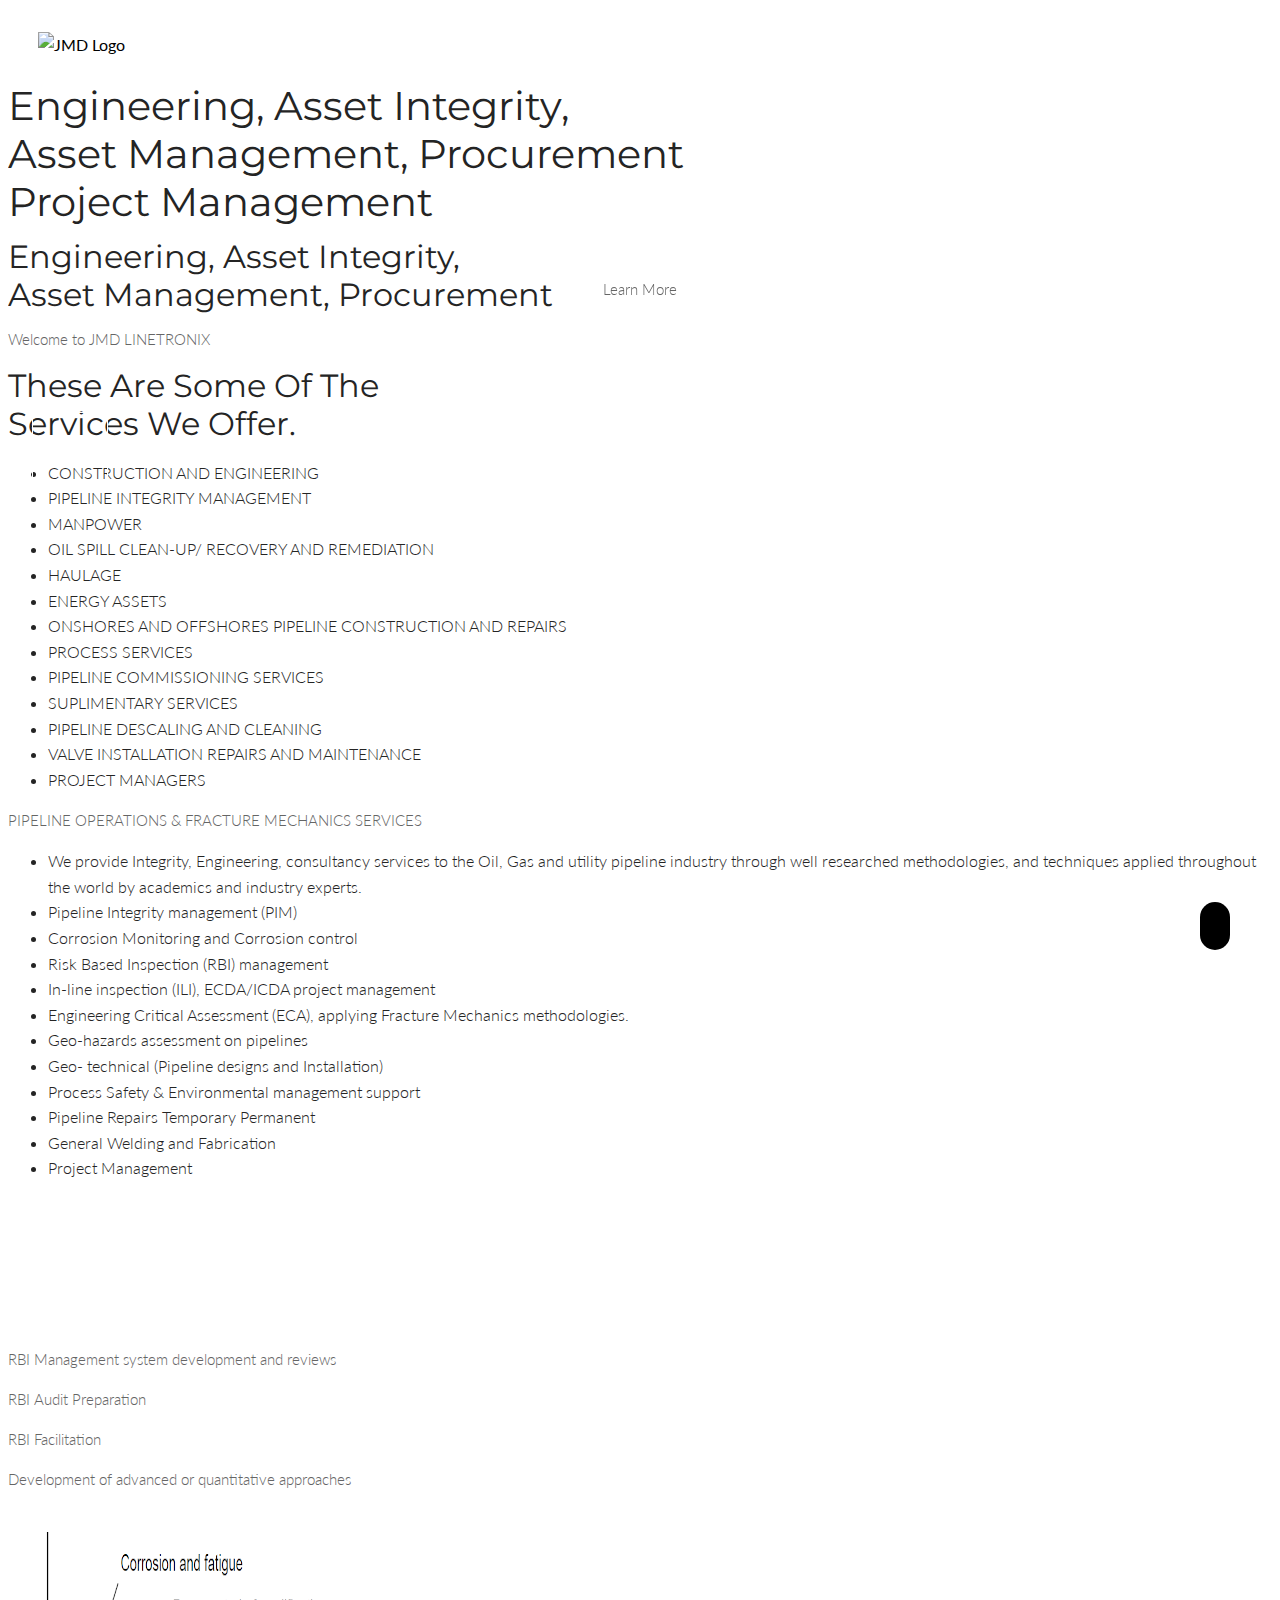
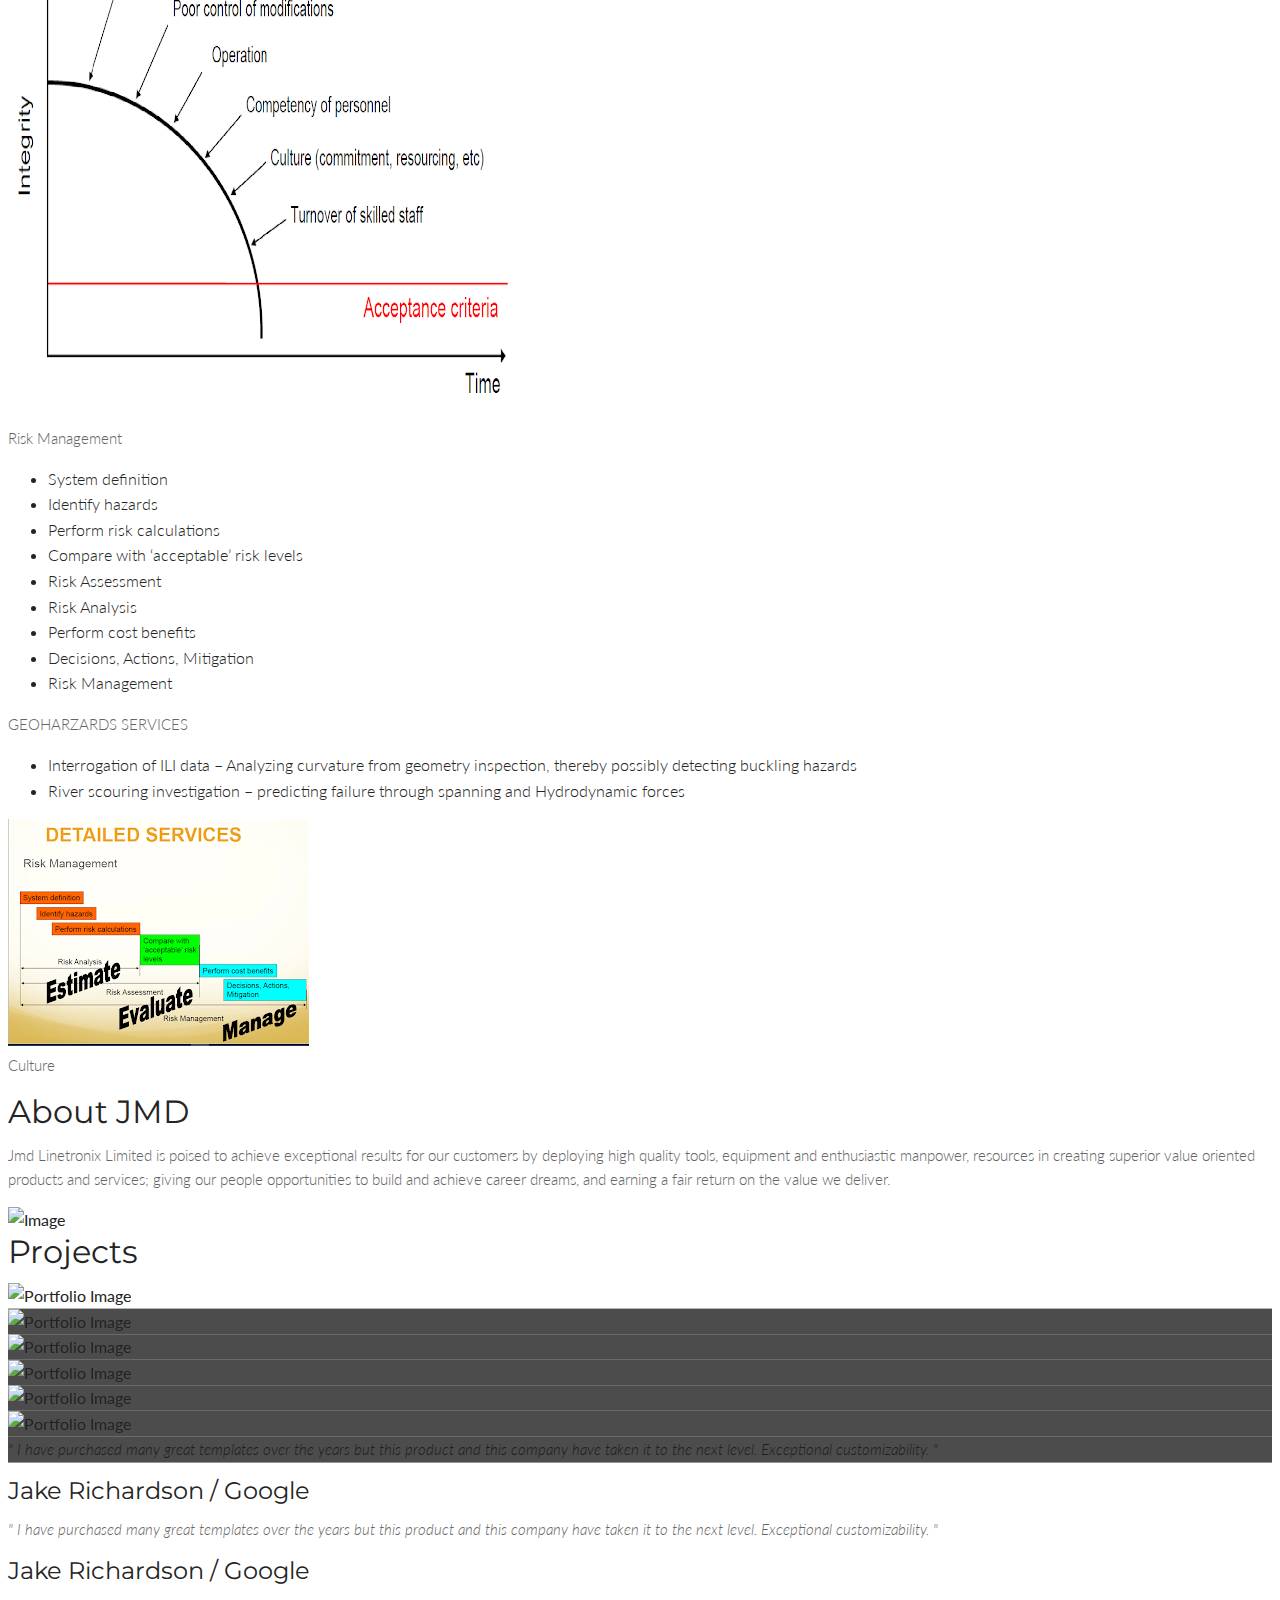
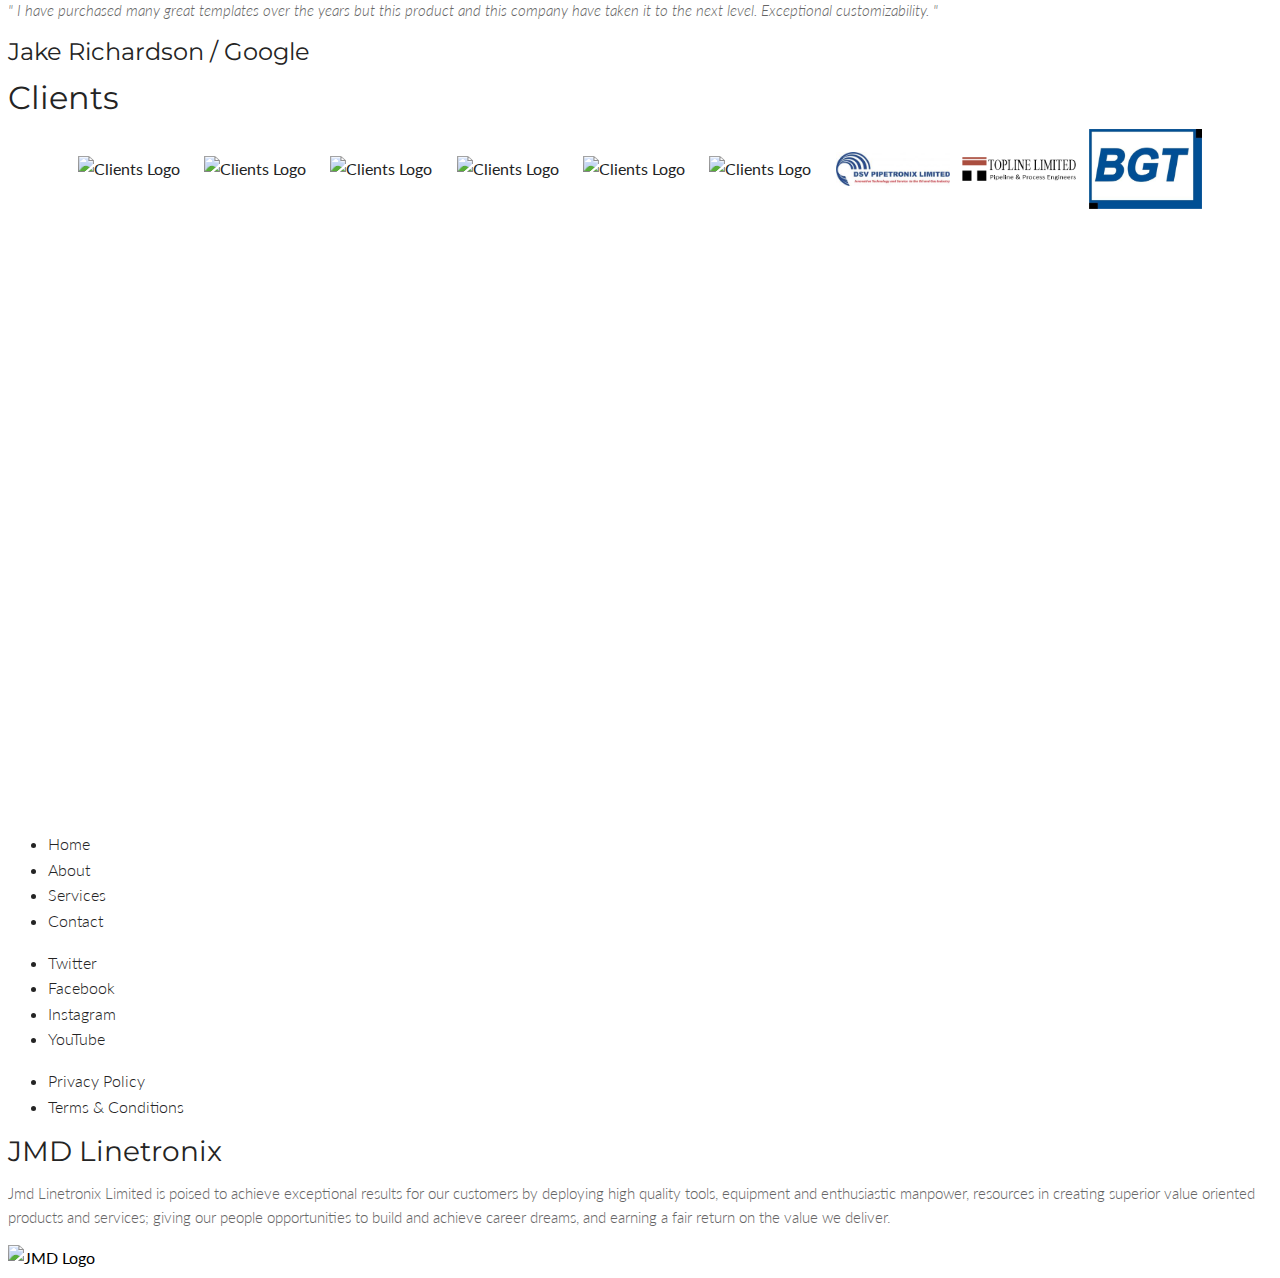
==== commit 3e1603b0: "..." ====
--- a/index.html
+++ b/index.html
@@ -219,7 +219,7 @@
               <h1
                 class="g-font-size-35--xs g-font-size-45--sm g-font-size-55--md g-color--white"
               >
-              Engineering, Asset integrity, <br />Asset management, Procurement
+              Engineering, Asset integrity, <br />Asset management, Procurement <br/> Project Management
               </h1>
             </div>
           </div>
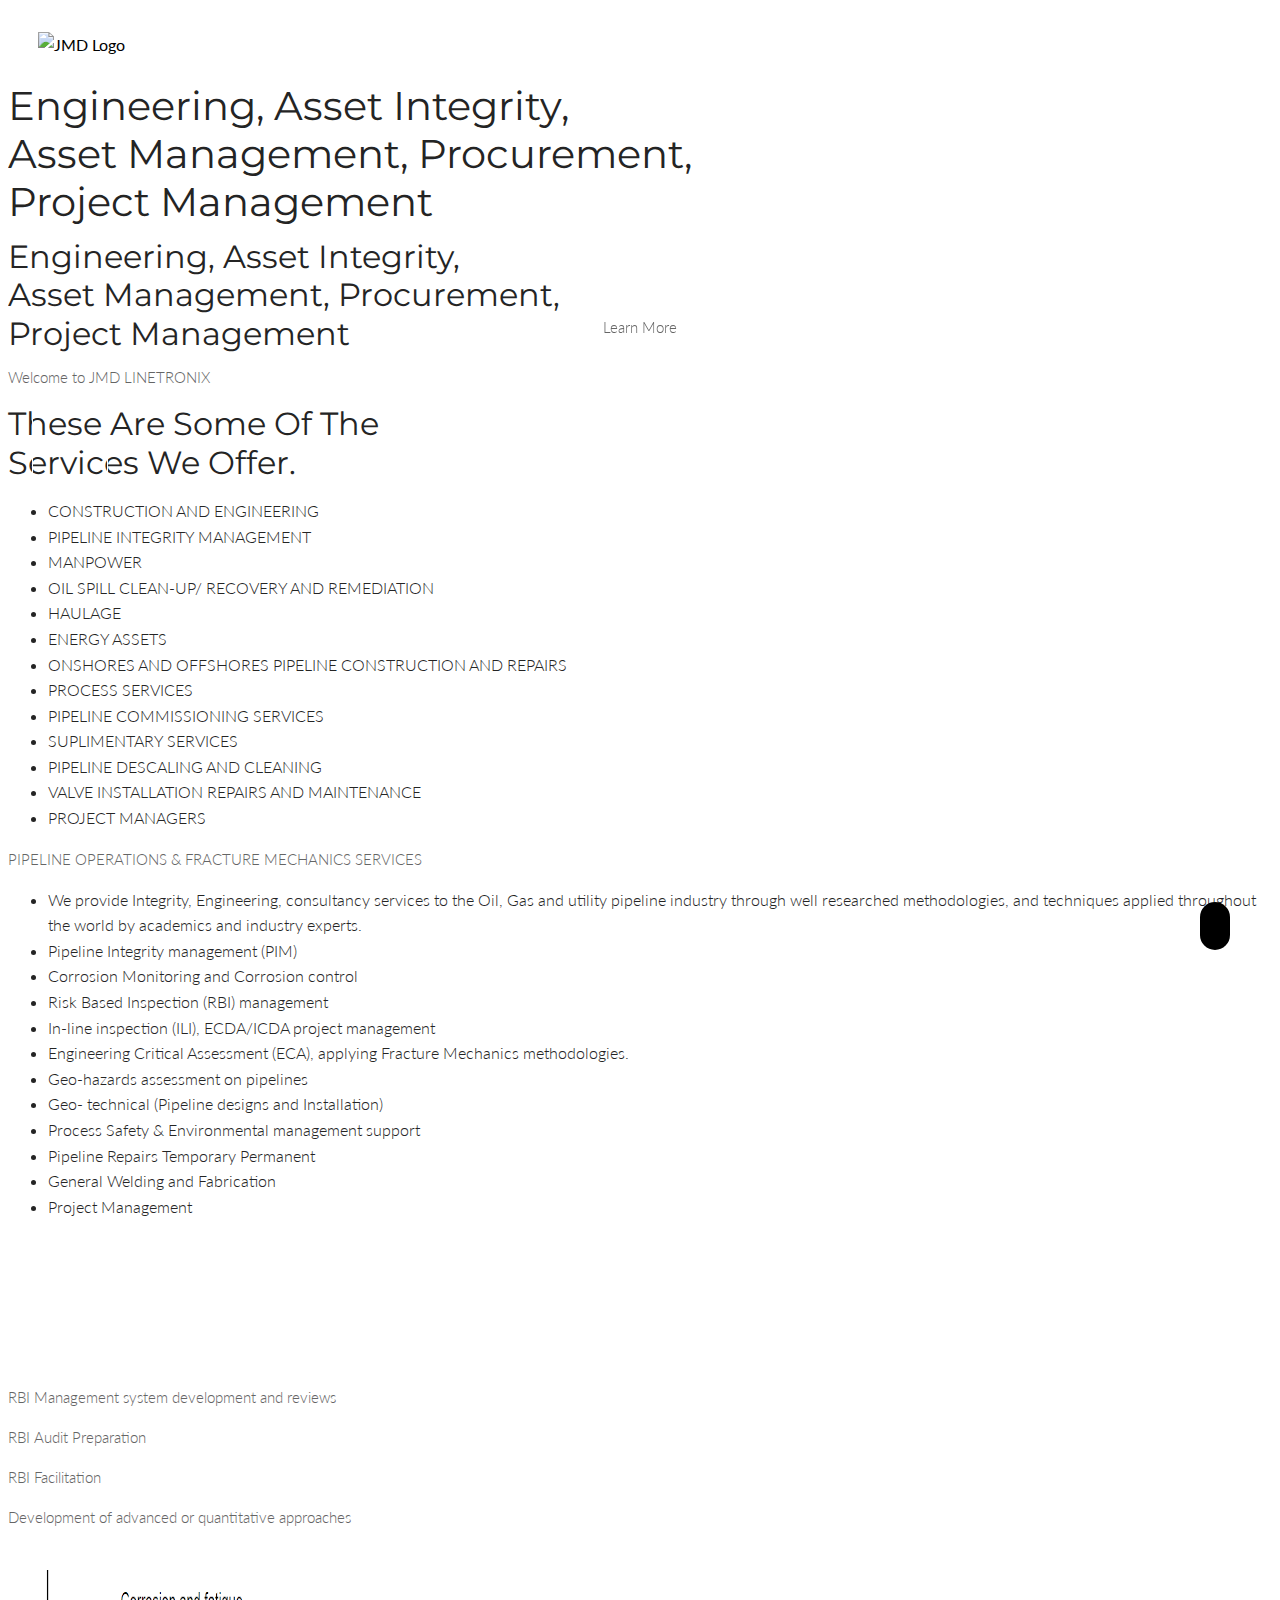
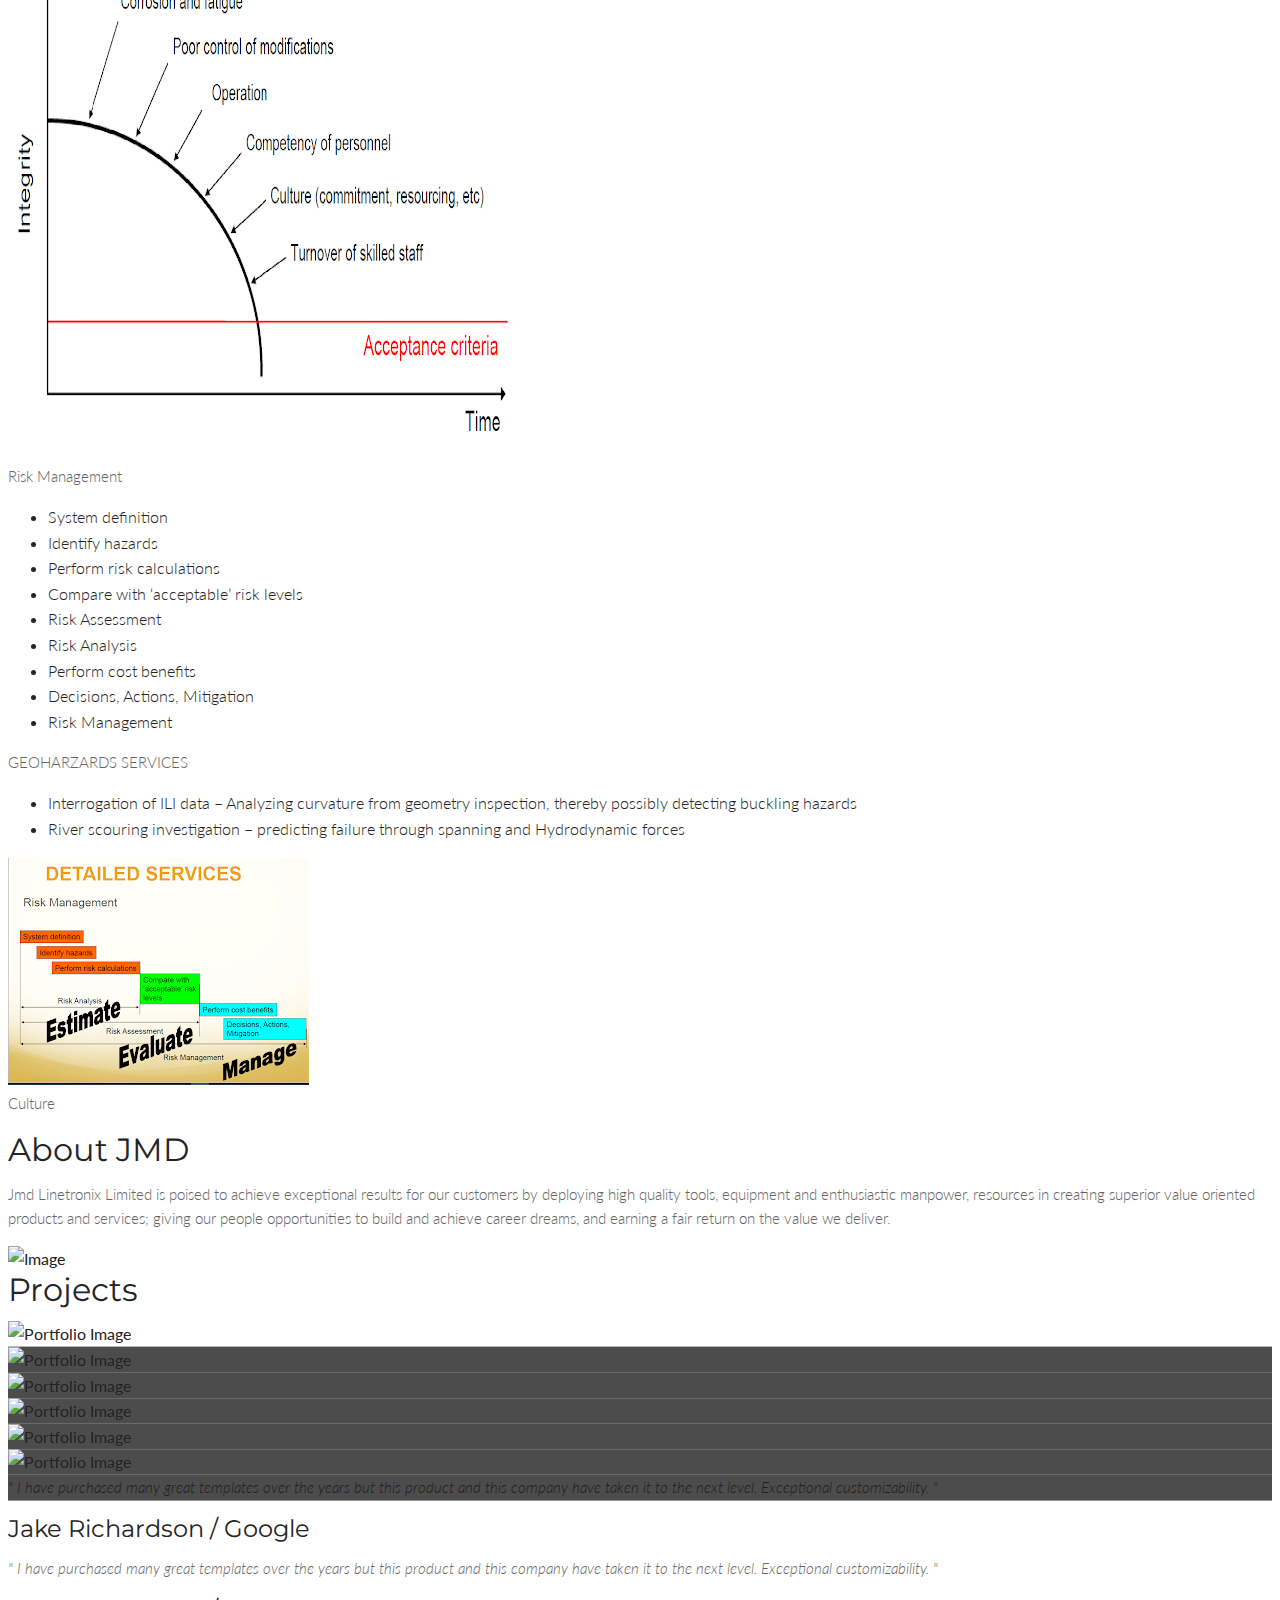
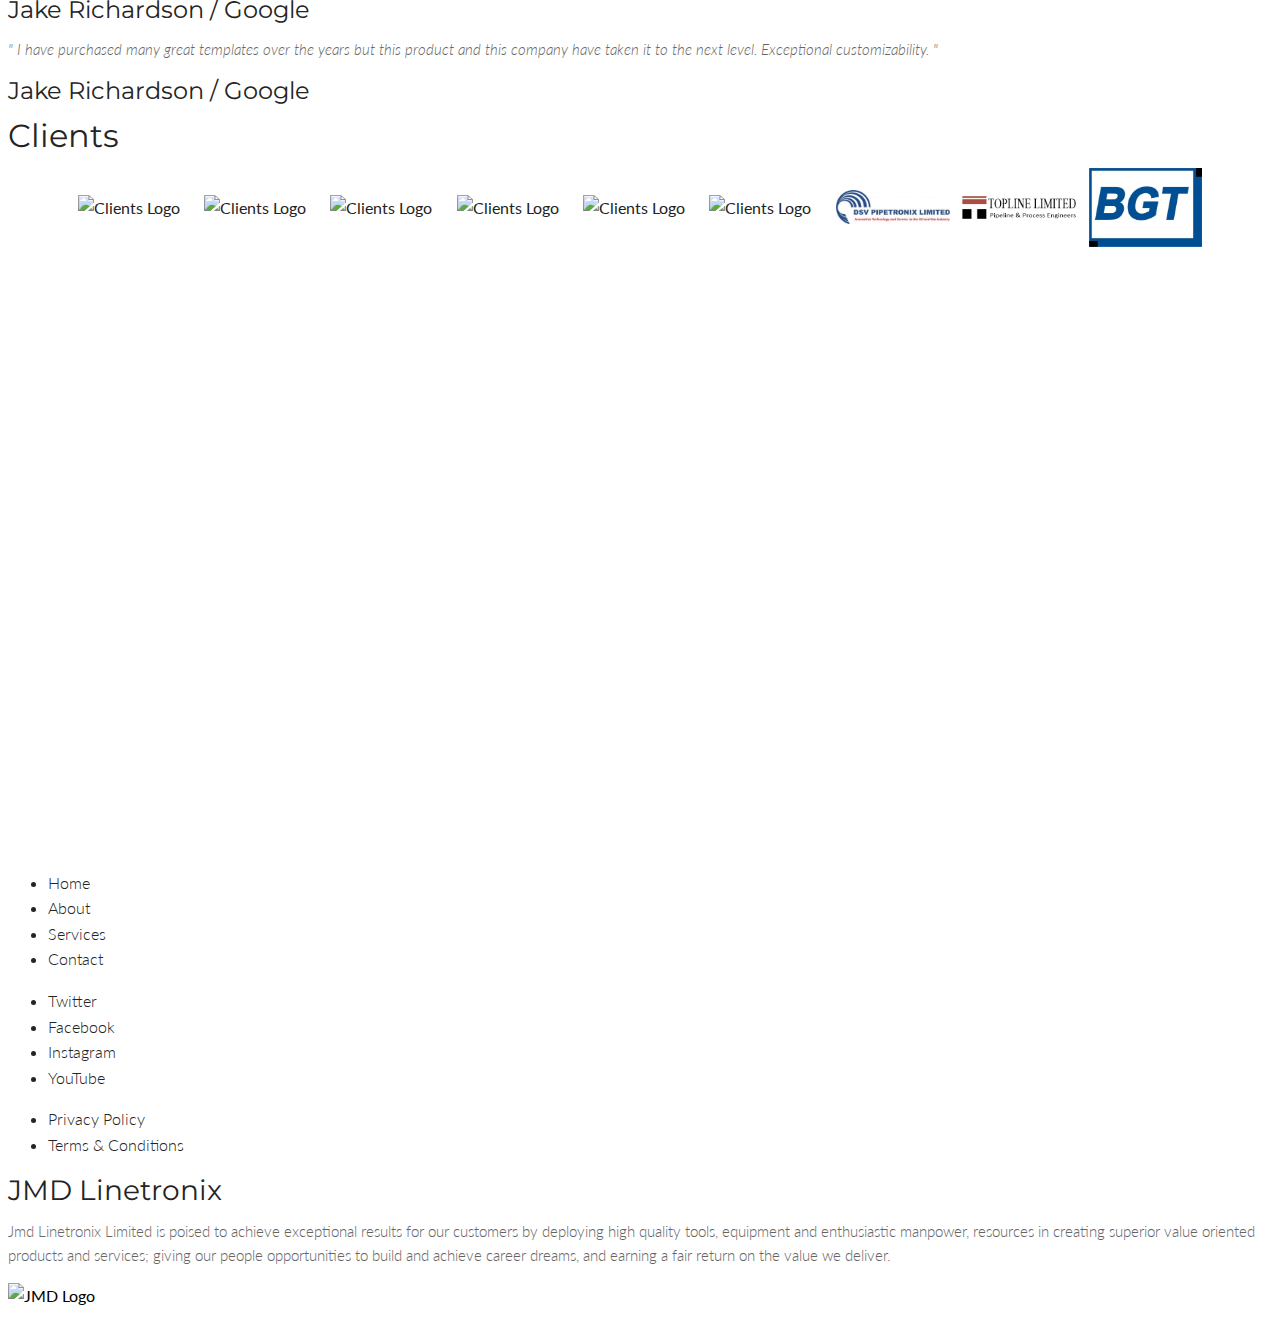
==== commit 2c167972: "..." ====
--- a/index.html
+++ b/index.html
@@ -219,7 +219,7 @@
               <h1
                 class="g-font-size-35--xs g-font-size-45--sm g-font-size-55--md g-color--white"
               >
-              Engineering, Asset integrity, <br />Asset management, Procurement <br/> Project Management
+              Engineering, Asset integrity, <br />Asset management, Procurement, <br/> Project Management
               </h1>
             </div>
           </div>
@@ -234,7 +234,7 @@
                 <h2
                   class="g-font-size-35--xs g-font-size-45--sm g-font-size-55--md g-color--white"
                 >
-                Engineering, Asset integrity, <br />Asset management, Procurement
+                Engineering, Asset integrity, <br />Asset management, Procurement, <br/> Project Management
               </h2>
               </div>
             </div>
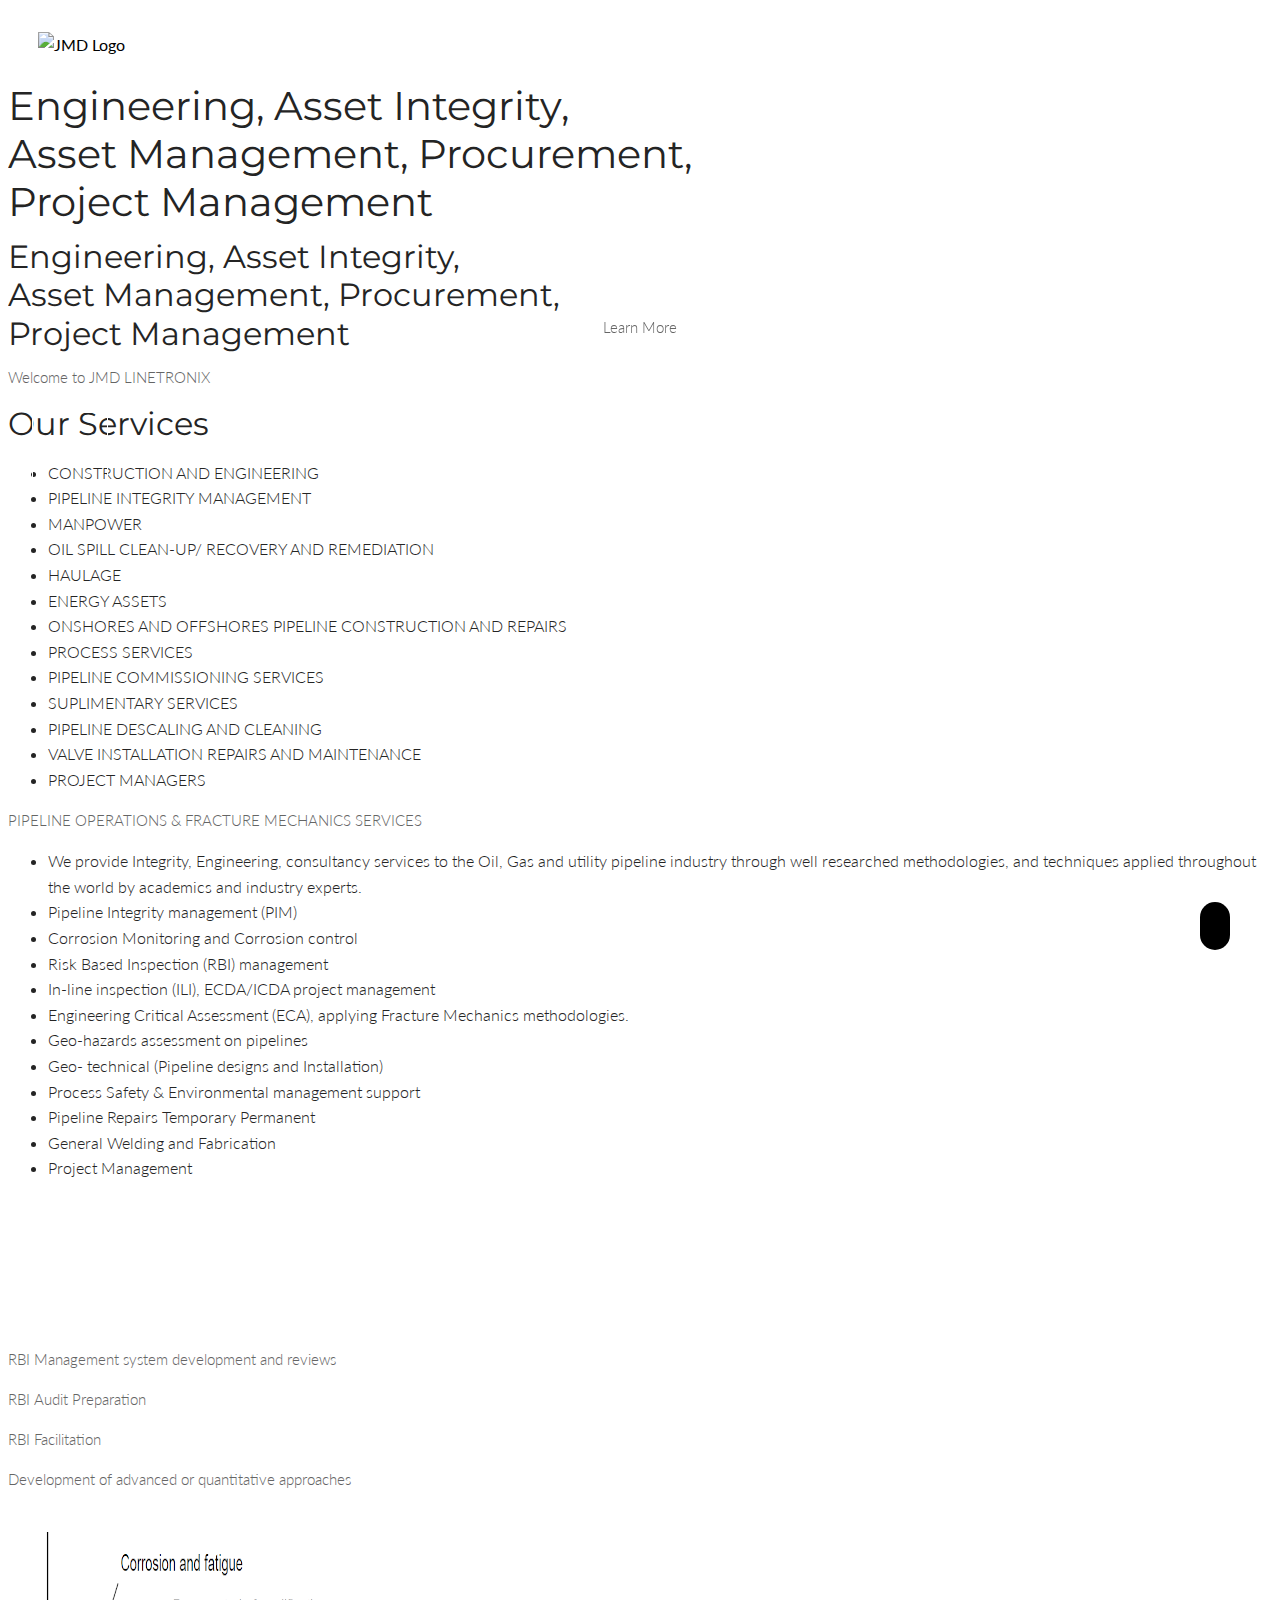
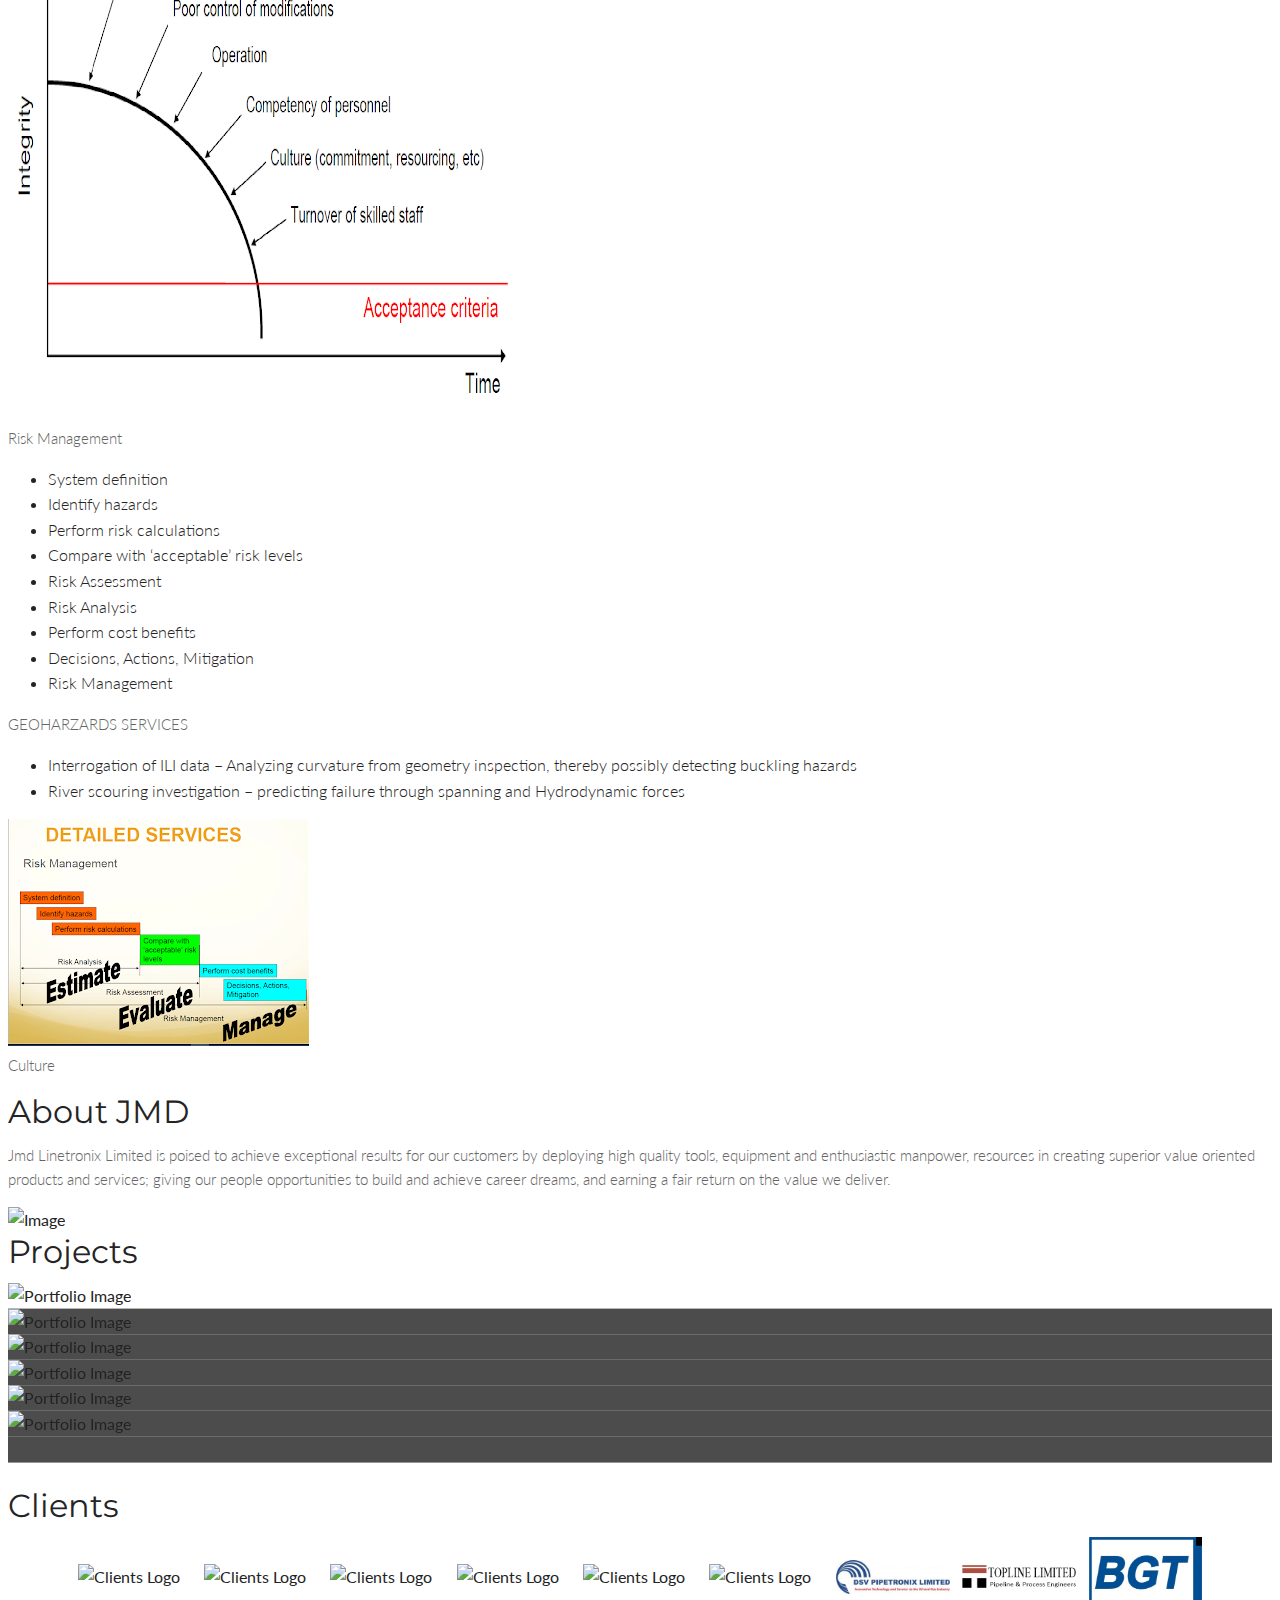
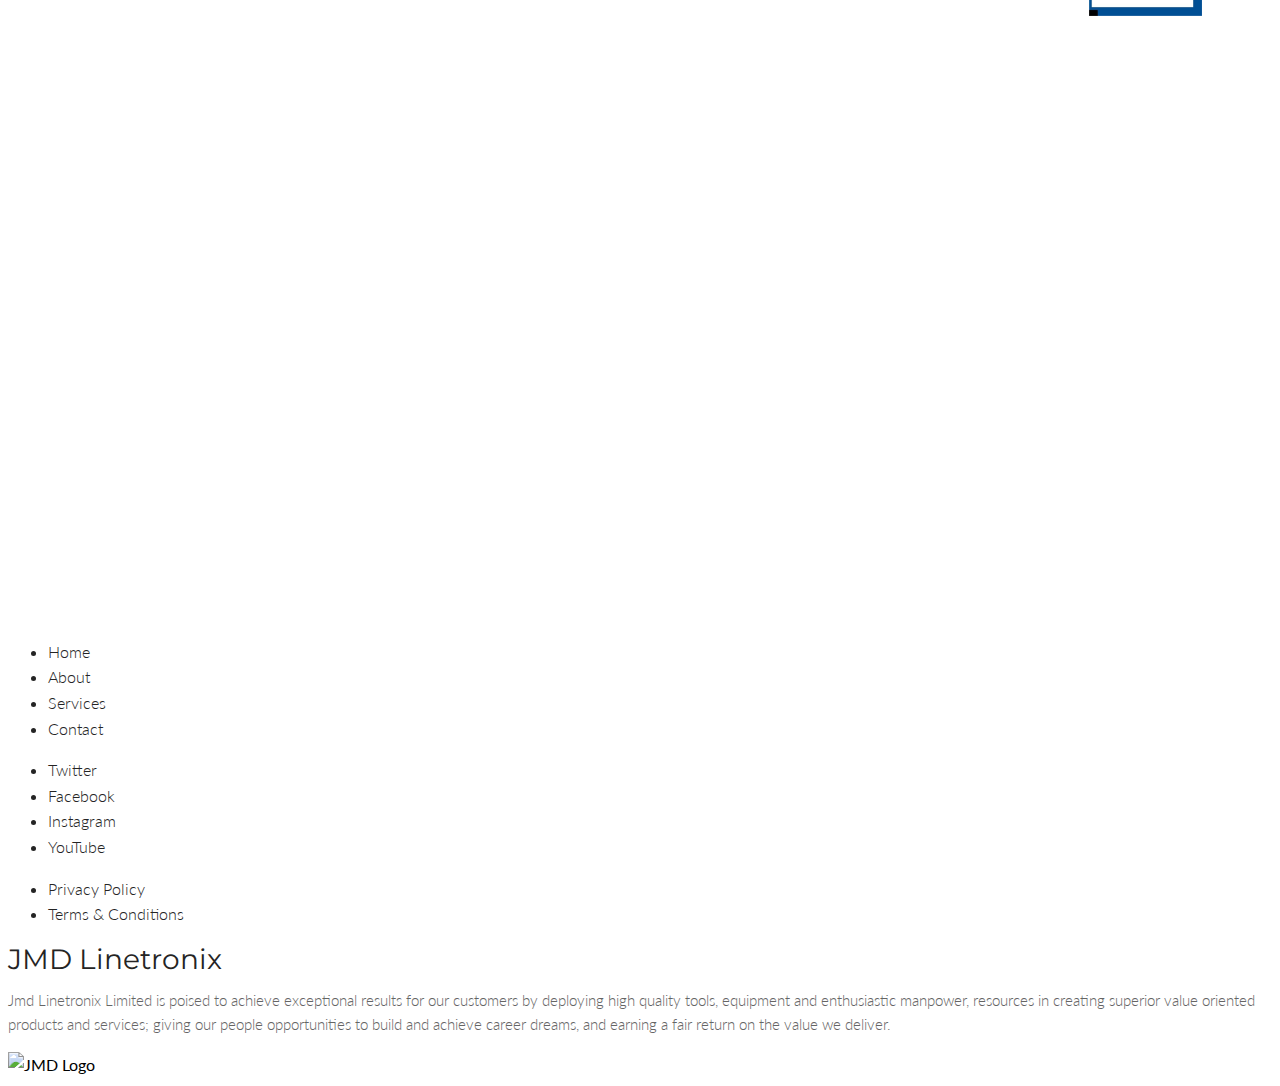
==== commit 3312fcec: "..." ====
--- a/index.html
+++ b/index.html
@@ -274,8 +274,7 @@
           Welcome to JMD LINETRONIX
         </p>
         <h2 class="g-font-size-32--xs g-font-size-36--md">
-          These are some of the <br />
-          services we offer.
+          Our Services
         </h2>
       </div>
       
@@ -675,7 +674,7 @@
     </div>
     <!-- End Portfolio -->
 
-          <div class="swiper-wrapper g-margin-b-50--xs">
+          <!-- <div class="swiper-wrapper g-margin-b-50--xs">
             <div class="swiper-slide g-padding-x-130--sm g-padding-x-150--lg">
               <div class="g-padding-x-20--xs g-padding-x-50--lg">
                 <div class="g-margin-b-40--xs">
@@ -746,7 +745,7 @@
               </div>
             </div>
           </div>
-          <!-- End Swipper Wrapper -->
+          End Swipper Wrapper -->
 
           <!-- Arrows -->
           <div
@@ -767,7 +766,7 @@
     <!-- End Testimonials -->
 
     <!-- Clients -->
-    <div class="g-bg-color--sky-light clients">
+    <div class="g-bg-color--sky-light client">
 
       <div class="g-text-center--xs">
         <h2 class="g-font-size-32--xs g-font-size-36--md">Clients</h2>
